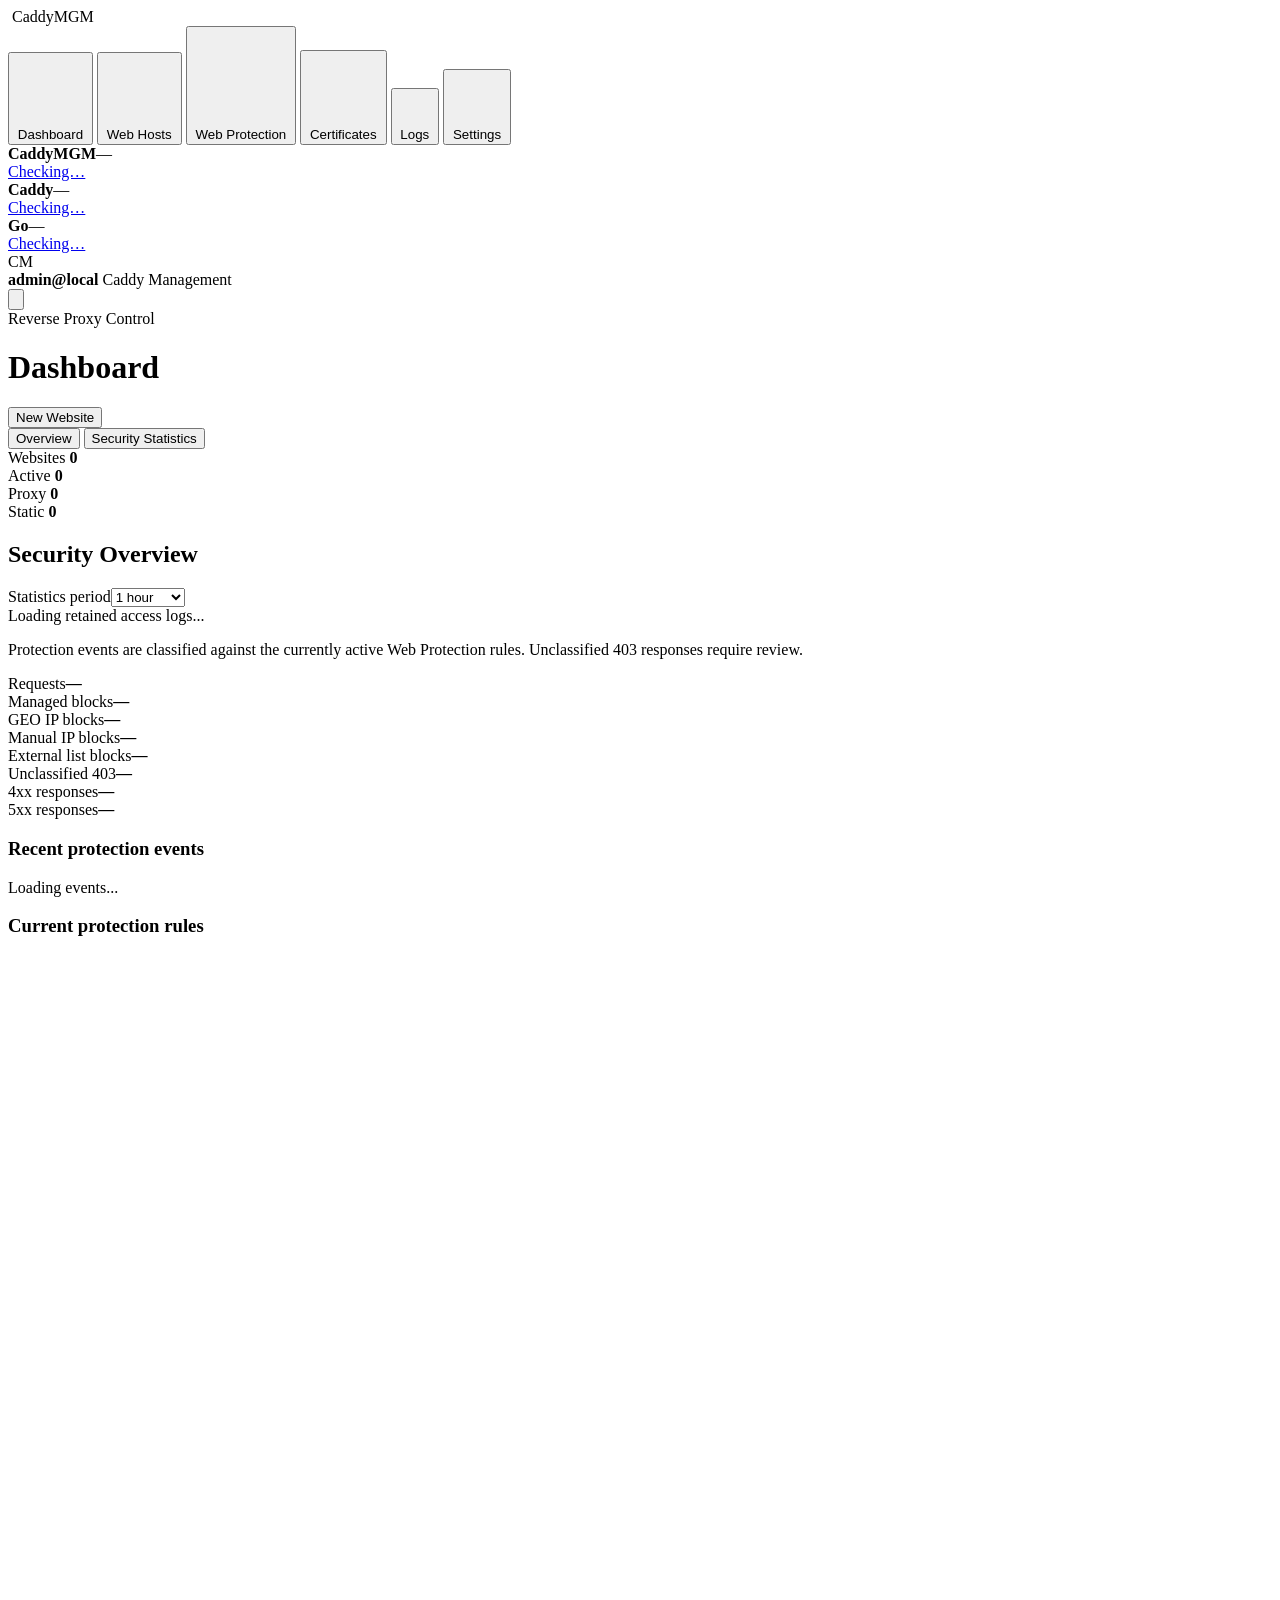
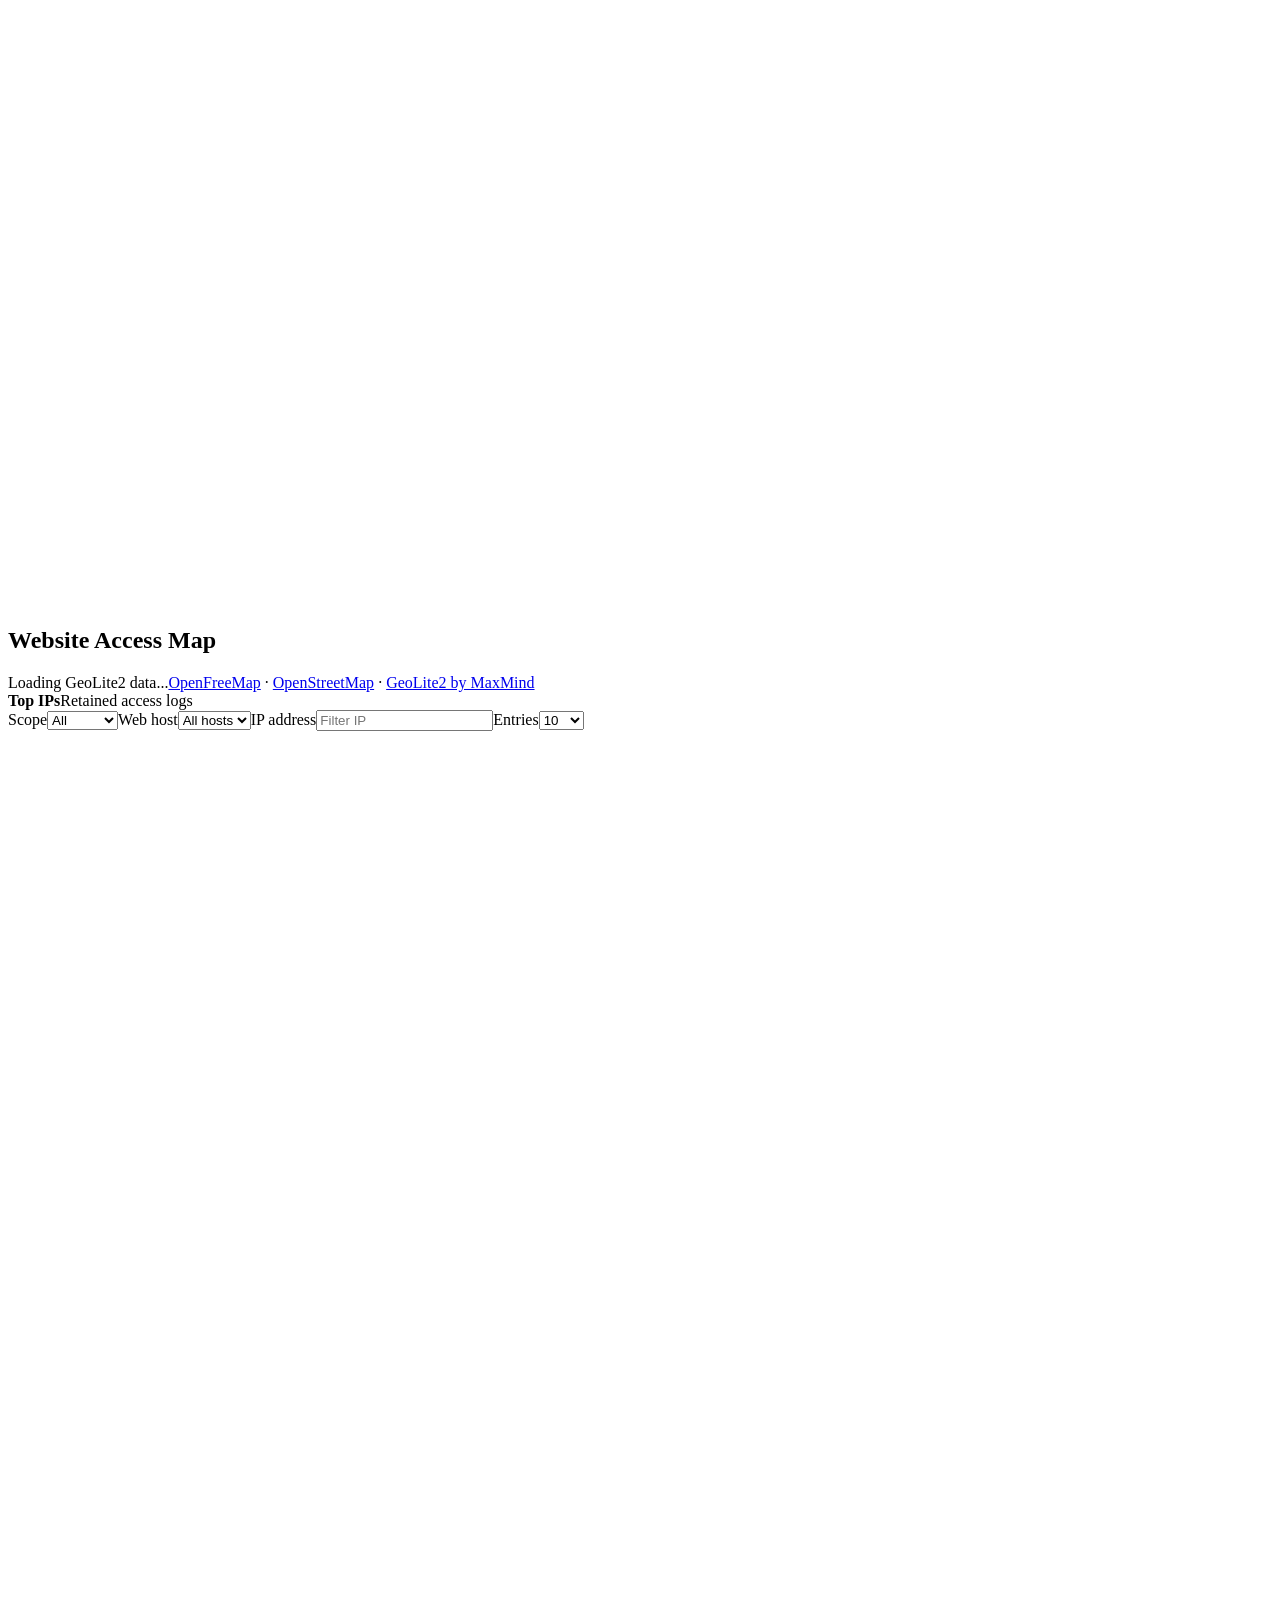
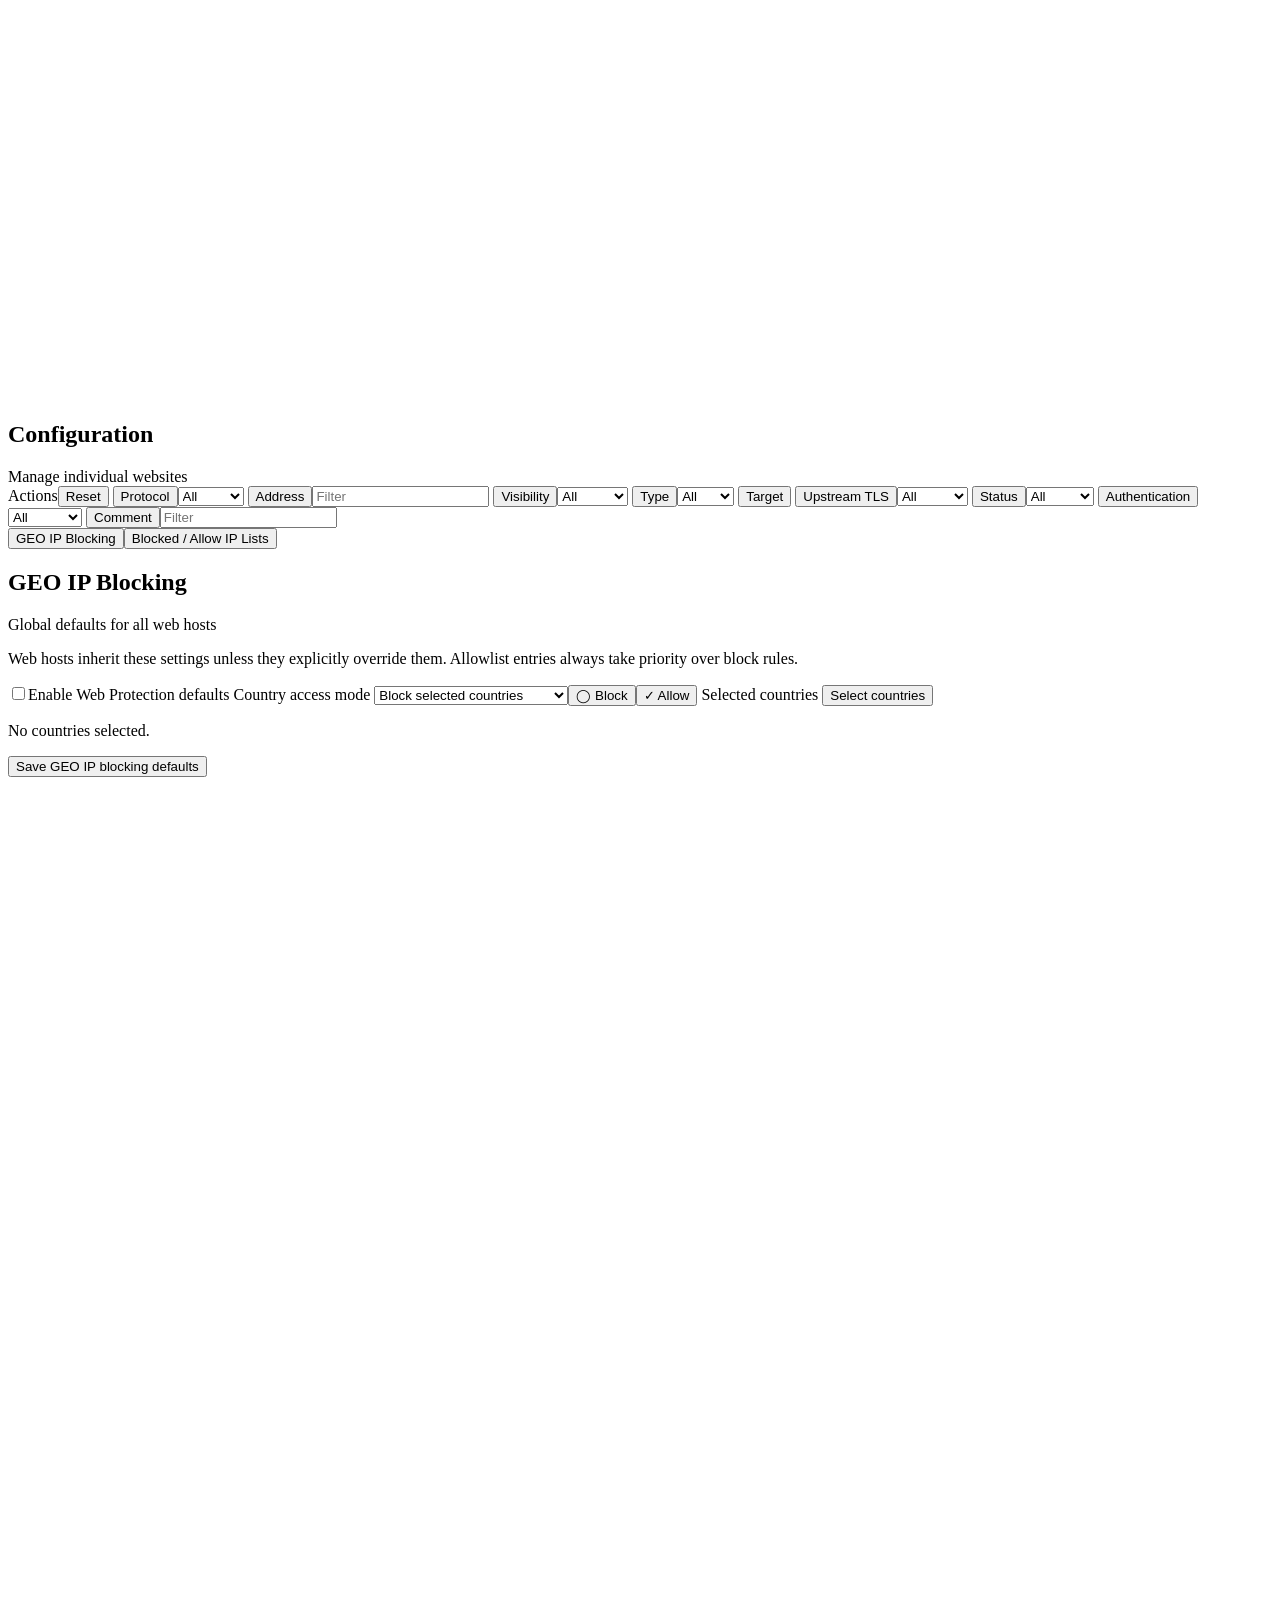
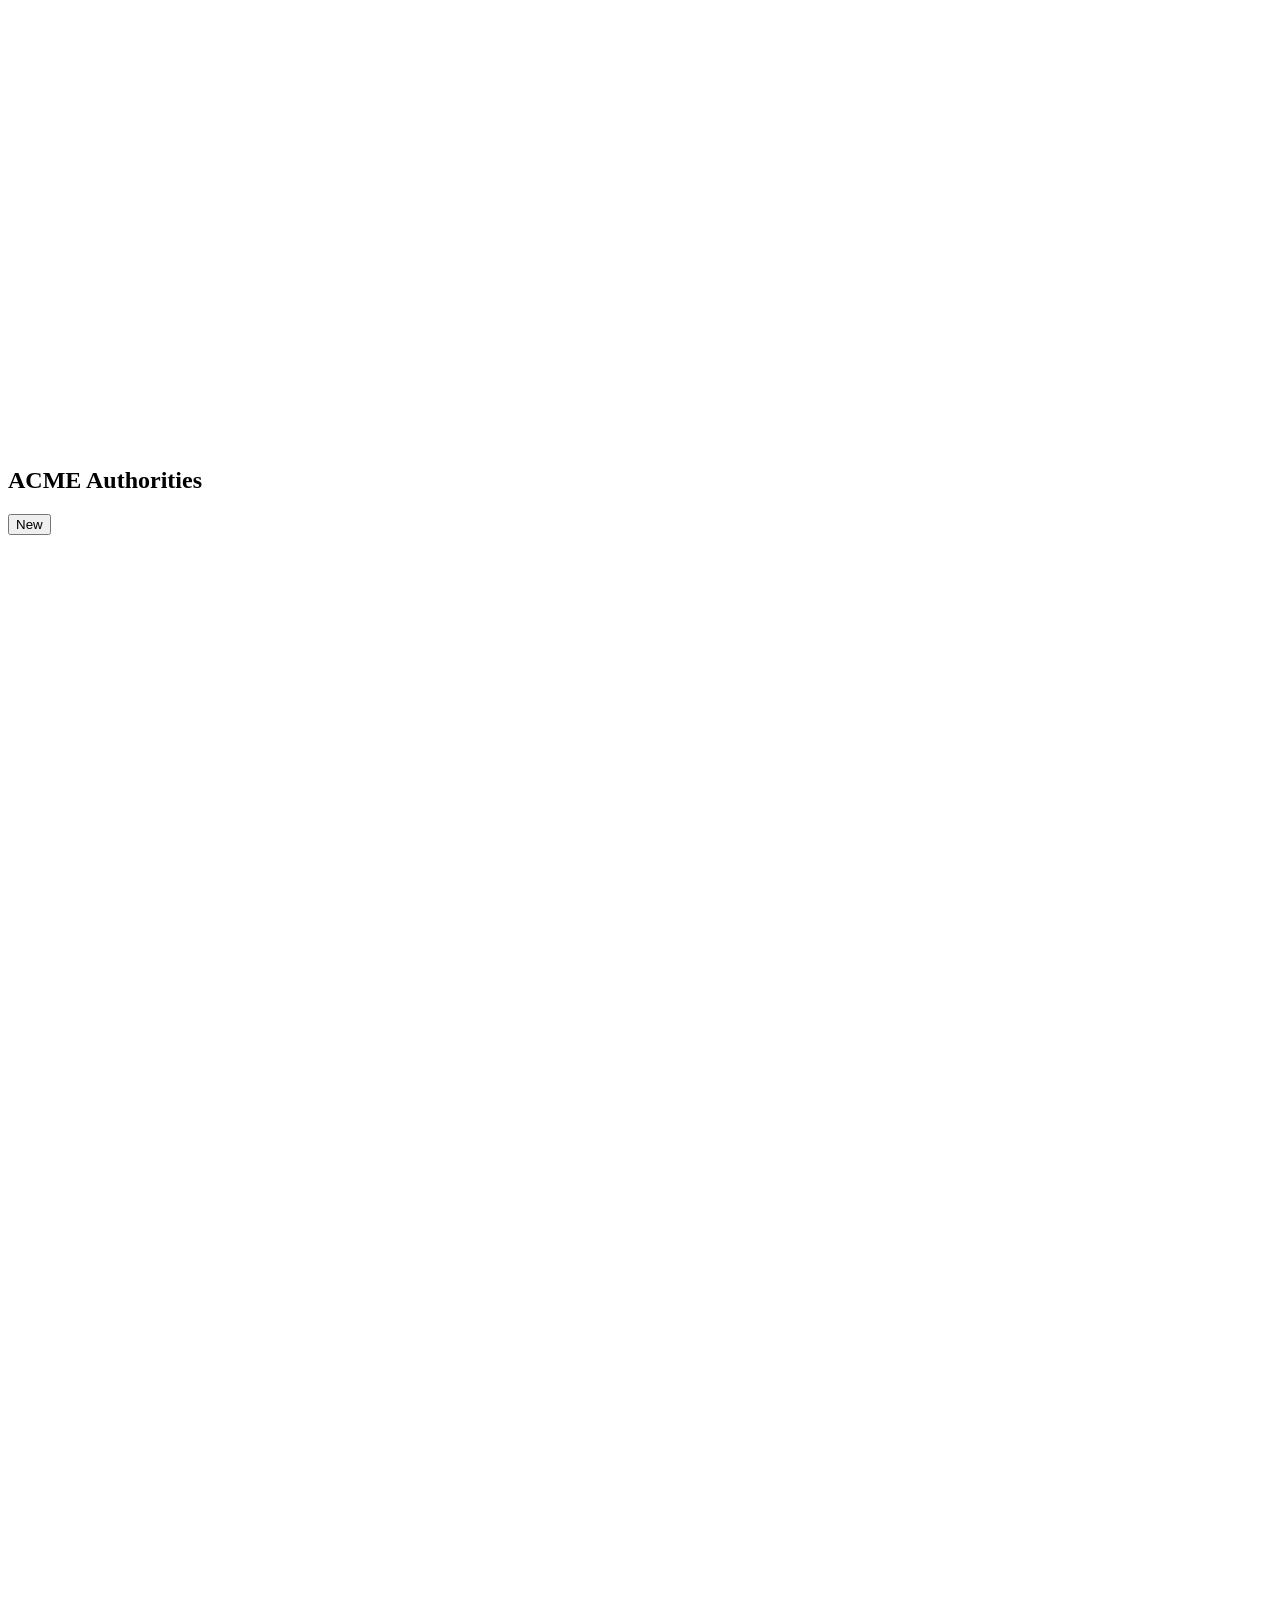
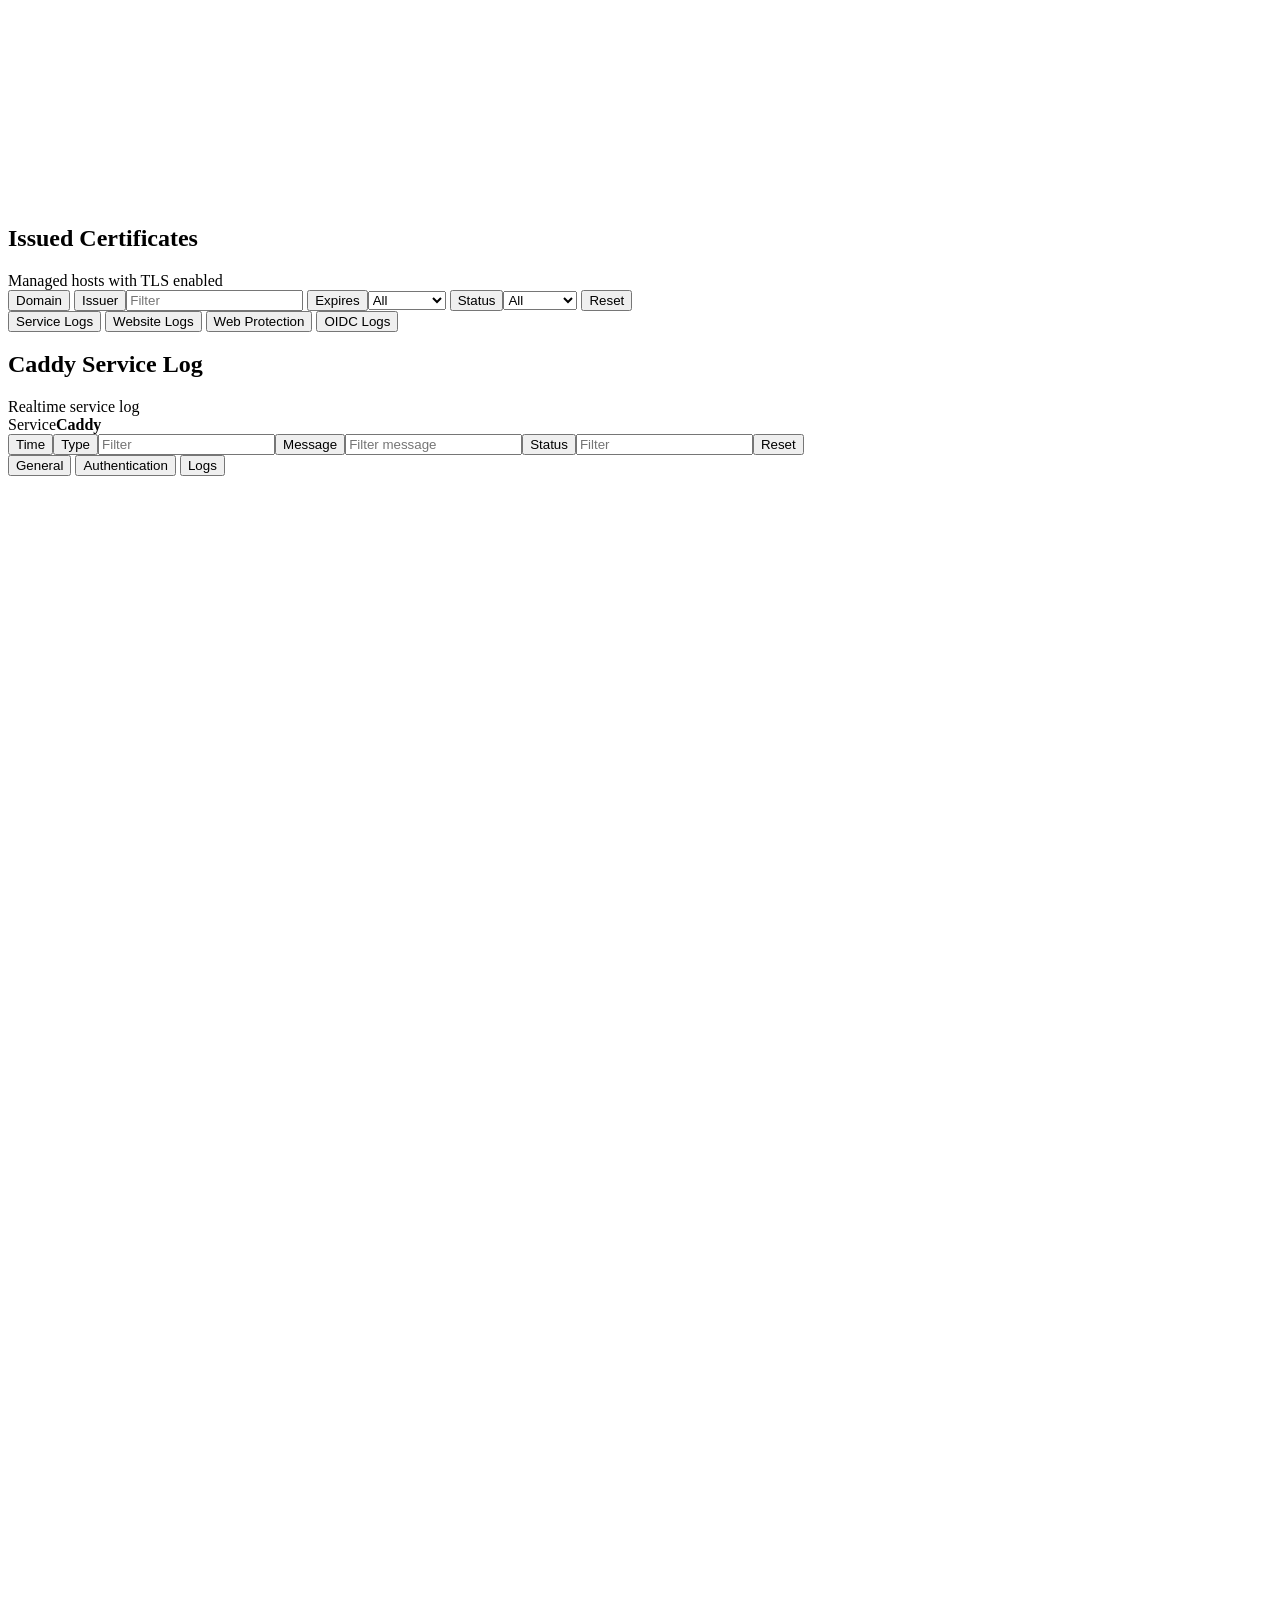
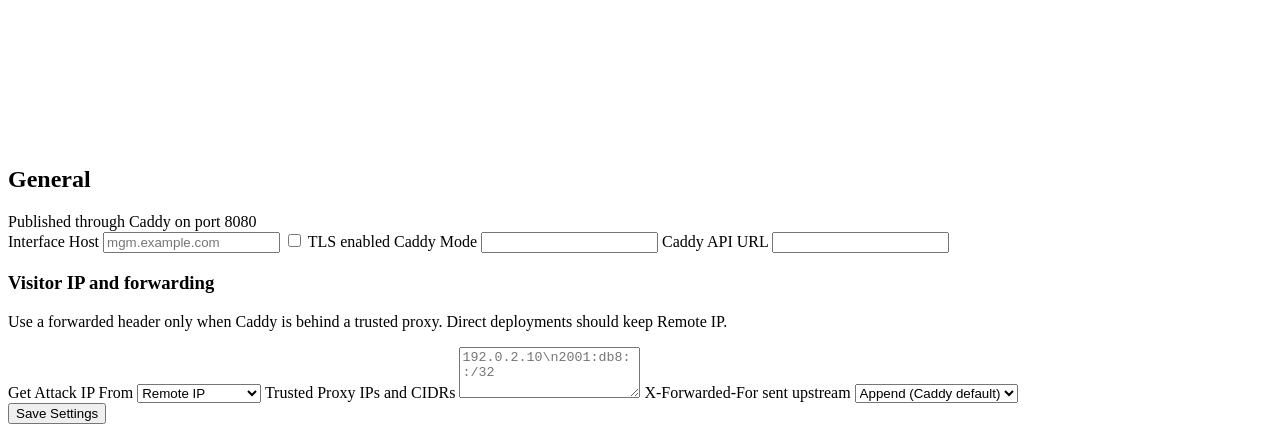
==== caddymgmdev/cmd/server/web/index.html @ 1ff49393 "Add web host address filter" ====
<!doctype html>
<html lang="en">
  <head>
    <meta charset="utf-8" />
    <meta name="viewport" content="width=device-width, initial-scale=1" />
    <title>CaddyMGM</title>
    <link rel="stylesheet" href="/styles.css" />
    <link rel="stylesheet" href="https://unpkg.com/maplibre-gl@5.14.0/dist/maplibre-gl.css" />
  </head>
  <body>
    <div class="app-shell">
      <aside class="sidebar">
        <div class="brand">
          <span class="brand-mark brand-logo">
            <img src="/CaddyMGM.png" alt="" />
          </span>
          <span>CaddyMGM</span>
        </div>

        <nav class="nav">
          <button class="nav-item active" type="button" data-view="dashboard">
            <span class="nav-icon" aria-hidden="true">
              <svg viewBox="0 0 24 24" fill="none">
                <path d="M4 13.5 12 5l8 8.5" />
                <path d="M6.5 11.5V20h11V11.5" />
                <path d="M10 20v-5h4v5" />
              </svg>
            </span>
            <span>Dashboard</span>
          </button>
          <button class="nav-item" type="button" data-view="proxy-hosts">
            <span class="nav-icon" aria-hidden="true">
              <svg viewBox="0 0 24 24" fill="none">
                <rect x="4" y="6" width="16" height="5" rx="2.5" />
                <rect x="4" y="13" width="16" height="5" rx="2.5" />
                <path d="M8 8.5h.01M8 15.5h.01" />
                <path d="M13 8.5h4M13 15.5h4" />
              </svg>
            </span>
            <span>Web Hosts</span>
          </button>
          <button class="nav-item" type="button" data-view="web-protection">
            <span class="nav-icon" aria-hidden="true">
              <svg viewBox="0 0 24 24" fill="none"><path d="M12 3 6 5.5v5.5c0 4 2.56 7.2 6 10 3.44-2.8 6-6 6-10V5.5L12 3Z" /><path d="m9.5 12 1.8 1.8 3.7-4" /></svg>
            </span>
            <span>Web Protection</span>
          </button>
          <button class="nav-item" type="button" data-view="certificates">
            <span class="nav-icon" aria-hidden="true">
              <svg viewBox="0 0 24 24" fill="none">
                <path d="M12 3 6 5.5v5.5c0 4 2.56 7.2 6 10 3.44-2.8 6-6 6-10V5.5L12 3Z" />
                <path d="m9.5 12 1.8 1.8 3.7-4" />
              </svg>
            </span>
            <span>Certificates</span>
          </button>
          <button class="nav-item" type="button" data-view="logs">
            <span class="nav-icon" aria-hidden="true">
              <svg viewBox="0 0 24 24" fill="none">
                <path d="M5 6.5h14" />
                <path d="M5 12h14" />
                <path d="M5 17.5h9" />
                <path d="m16 16 3 3 3-3" transform="translate(-1 -1)" />
              </svg>
            </span>
            <span>Logs</span>
          </button>
          <button class="nav-item" type="button" data-view="settings">
            <span class="nav-icon" aria-hidden="true">
              <svg viewBox="0 0 24 24" fill="none">
                <path d="M12 8.5a3.5 3.5 0 1 0 0 7 3.5 3.5 0 0 0 0-7Z" />
                <path d="M19 12a7 7 0 0 0-.08-1l2-1.54-2-3.46-2.4.83a7.77 7.77 0 0 0-1.74-1L14.5 3h-5l-.28 2.83a7.77 7.77 0 0 0-1.74 1l-2.4-.83-2 3.46 2 1.54a7 7 0 0 0 0 2l-2 1.54 2 3.46 2.4-.83a7.77 7.77 0 0 0 1.74 1L9.5 21h5l.28-2.83a7.77 7.77 0 0 0 1.74-1l2.4.83 2-3.46-2-1.54c.05-.33.08-.67.08-1Z" />
              </svg>
            </span>
            <span>Settings</span>
          </button>
        </nav>

        <section class="sidebar-versions" aria-label="Version information">
          <div class="sidebar-version-row">
            <div><strong>CaddyMGM</strong><span id="caddymgm-version">—</span></div>
            <a id="caddymgm-update" class="version-status" href="https://github.com/TheTaran/caddymgm/releases/latest" target="_blank" rel="noopener noreferrer">Checking…</a>
          </div>
          <div class="sidebar-version-row">
            <div><strong>Caddy</strong><span id="caddy-version">—</span></div>
            <a id="caddy-update" class="version-status" href="https://github.com/caddyserver/caddy/releases/latest" target="_blank" rel="noopener noreferrer">Checking…</a>
          </div>
          <div class="sidebar-version-row">
            <div><strong>Go</strong><span id="go-version">—</span></div>
            <a id="go-update" class="version-status" href="https://go.dev/dl/" target="_blank" rel="noopener noreferrer">Checking…</a>
          </div>
        </section>

        <div class="profile">
          <span id="profile-avatar" class="avatar">CM</span>
          <div>
            <strong id="profile-username">admin@local</strong>
            <span id="profile-provider">Caddy Management</span>
          </div>
          <button id="logout" class="icon-button" type="button" title="Sign out" aria-label="Sign out">
            <svg viewBox="0 0 24 24" fill="none" aria-hidden="true">
              <path d="M12 3v8" />
              <path d="M7.05 5.8A8 8 0 1 0 17 5.8" />
            </svg>
          </button>
        </div>
      </aside>

      <main class="content">
        <header class="topbar">
          <div class="page-title-block">
            <span class="eyebrow">Reverse Proxy Control</span>
            <div class="title-row">
              <span id="page-title-icon" class="title-icon" aria-hidden="true"></span>
              <h1 id="page-title">Dashboard</h1>
            </div>
          </div>
          <div class="actions">
            <button id="new-site" title="Create website">New Website</button>
          </div>
        </header>

        <section class="hero-line">
          <div class="section-title" hidden>
            <span id="section-title-icon" class="title-icon section-icon" aria-hidden="true"></span>
            <h2 id="section-title">Web Hosts Overview</h2>
          </div>
          <div id="dashboard-tabs" class="dashboard-tabs" role="tablist" aria-label="Dashboard sections">
            <button type="button" class="dashboard-tab active" data-dashboard-tab="overview" role="tab" aria-selected="true">Overview</button>
            <button type="button" class="dashboard-tab" data-dashboard-tab="statistics" role="tab" aria-selected="false">Security Statistics</button>
          </div>
        </section>

        <section id="metrics" class="metrics">
          <article class="metric">
            <span>Websites</span>
            <strong id="total-sites">0</strong>
          </article>
          <article class="metric">
            <span>Active</span>
            <strong id="active-sites">0</strong>
          </article>
          <article class="metric">
            <span>Proxy</span>
            <strong id="proxy-sites">0</strong>
          </article>
          <article class="metric">
            <span>Static</span>
            <strong id="static-sites">0</strong>
          </article>
        </section>

        <section id="view-dashboard" class="view active">
          <div data-dashboard-panel="overview">
          <section class="panel-card security-overview-card">
            <div class="panel-heading"><div class="security-overview-heading"><h2><span>Security Overview</span></h2><label class="security-period"><span class="sr-only">Statistics period</span><select id="security-overview-period"><option value="1h">1 hour</option><option value="6h">6 hours</option><option value="1d">24 hours</option><option value="7d">7 days</option><option value="30d">30 days</option></select></label></div><span id="security-overview-summary">Loading retained access logs...</span></div>
            <p class="field-hint">Protection events are classified against the currently active Web Protection rules. Unclassified 403 responses require review.</p>
            <div class="security-overview-grid">
              <article><span>Requests</span><strong id="security-requests">—</strong></article><article><span>Managed blocks</span><strong id="security-managed-blocks">—</strong></article><article><span>GEO IP blocks</span><strong id="security-geo-blocks">—</strong></article><article><span>Manual IP blocks</span><strong id="security-manual-blocks">—</strong></article><article><span>External list blocks</span><strong id="security-external-blocks">—</strong></article><article><span>Unclassified 403</span><strong id="security-unclassified">—</strong></article><article><span>4xx responses</span><strong id="security-4xx">—</strong></article><article><span>5xx responses</span><strong id="security-5xx">—</strong></article>
            </div>
            <div class="security-overview-details"><section><h3>Recent protection events</h3><div id="security-events" class="security-events"><p class="muted">Loading events...</p></div></section><section><h3>Current protection rules</h3><div id="security-rule-counts" class="security-rule-counts"></div></section></div>
          </section>
          <section class="panel-card geo-map-card">
            <div class="panel-heading">
              <h2><span class="panel-title-icon" aria-hidden="true"><svg viewBox="0 0 24 24" fill="none"><circle cx="12" cy="12" r="9" /><path d="M3 12h18M12 3a15 15 0 0 1 0 18M12 3a15 15 0 0 0 0 18" /></svg></span><span>Website Access Map</span></h2>
              <span class="geo-map-meta"><span id="geo-map-summary">Loading GeoLite2 data...</span><span class="geo-map-sources"><a href="https://openfreemap.org/" target="_blank" rel="noopener noreferrer">OpenFreeMap</a> · <a href="https://www.openstreetmap.org/copyright" target="_blank" rel="noopener noreferrer">OpenStreetMap</a> · <a href="https://www.maxmind.com" target="_blank" rel="noopener noreferrer">GeoLite2 by MaxMind</a></span></span>
            </div>
            <div class="geo-map-layout">
              <div class="geo-map"><div id="geo-map" class="geo-map-canvas" aria-label="Geographic map of website accesses"></div><section id="geo-map-details" class="geo-map-details" role="dialog" aria-label="Selected map location" aria-live="polite" hidden></section></div>
              <aside class="geo-map-sidebar" aria-label="Access details"><section class="geo-top-ips"><div class="geo-sidebar-heading"><strong>Top IPs</strong><span id="geo-top-ip-summary">Retained access logs</span></div><div class="geo-top-controls"><label><span>Scope</span><select id="geo-ip-scope"><option value="all">All</option><option value="internal">Internal</option><option value="external">External</option></select></label><label><span>Web host</span><select id="geo-ip-host"><option value="all">All hosts</option></select></label><label><span>IP address</span><input id="geo-ip-filter" type="search" placeholder="Filter IP" autocomplete="off" /></label><label><span>Entries</span><select id="geo-ip-limit"><option value="10">10</option><option value="25">25</option><option value="50">50</option><option value="100">100</option></select></label></div><div id="geo-top-ip-list" aria-live="polite"></div></section></aside>
            </div>
          </section>
          </div>
          <section data-dashboard-panel="statistics" hidden>
            <section class="panel-card security-statistics-card">
              <div class="panel-heading"><div><h2>Security Statistics</h2><span id="security-statistics-summary">Loading retained access logs...</span></div><div class="security-statistics-controls"><label><span>Web host</span><select id="security-statistics-host"><option value="">All hosts</option></select></label><label><span>Period</span><select id="security-statistics-period"><option value="1h">1 hour</option><option value="6h">6 hours</option><option value="1d">24 hours</option><option value="7d">7 days</option><option value="30d">30 days</option></select></label></div></div>
              <div class="security-statistics-grid"><article><span>Requests</span><strong id="statistics-requests">—</strong></article><article><span>Managed blocks</span><strong id="statistics-managed-blocks">—</strong></article><article><span>GEO IP blocks</span><strong id="statistics-geo-blocks">—</strong></article><article><span>Manual IP blocks</span><strong id="statistics-manual-blocks">—</strong></article><article><span>External list blocks</span><strong id="statistics-external-blocks">—</strong></article><article><span>4xx responses</span><strong id="statistics-4xx">—</strong></article><article><span>5xx responses</span><strong id="statistics-5xx">—</strong></article></div>
            </section>
            <div class="security-statistics-layout"><section class="panel-card security-trend-card"><div class="panel-heading"><h2>Request Trends</h2><span id="statistics-request-trend-meta">Retained access logs</span></div><div id="statistics-request-trend" class="security-trend" aria-label="Request trend chart"></div></section><section class="panel-card security-trend-card"><div class="panel-heading"><h2>Protection Block Trends</h2><span id="statistics-block-trend-meta">Managed blocks</span></div><div id="statistics-block-trend" class="security-trend" aria-label="Protection block trend chart"></div></section><section class="panel-card security-statistics-side"><div class="panel-heading"><h2>Top Blocked IPs</h2><span id="statistics-top-ip-summary"></span></div><div id="statistics-top-ips" class="statistics-top-ips"></div></section><section class="panel-card security-statistics-side"><div class="panel-heading"><h2>Recent Security Events</h2><span>Latest managed blocks</span></div><div id="statistics-events" class="statistics-events"></div></section></div>
          </section>

        </section>

        <section id="view-proxy-hosts" class="view">
          <div id="proxy-hosts-grid" class="dashboard-grid">
            <section class="sites panel-card">
              <div class="panel-heading">
                <h2>
                  <span class="panel-title-icon" aria-hidden="true">
                    <svg viewBox="0 0 24 24" fill="none">
                      <rect x="4" y="6" width="16" height="5" rx="2.5" />
                      <rect x="4" y="13" width="16" height="5" rx="2.5" />
                      <path d="M8 8.5h.01M8 15.5h.01" />
                      <path d="M13 8.5h4M13 15.5h4" />
                    </svg>
                  </span>
                  <span>Configuration</span>
                </h2>
                <span class="host-table-meta"><span id="host-filter-summary" aria-live="polite"></span><span>Manage individual websites</span></span>
              </div>
              <div class="site-table-scroll">
                <div class="web-host-table">
                <div class="table-head" data-sort-table="web-hosts">
                  <span class="actions-head"><span>Actions</span><button id="host-filter-reset" class="filter-reset-button" type="button" title="Reset all filters">Reset</button></span>
                  <span class="column-head-control" role="columnheader"><button class="sort-button" type="button" data-sort="protocol">Protocol</button><select id="host-filter-protocol" class="column-filter" aria-label="Filter by protocol"><option value="all">All</option><option value="https">HTTPS</option><option value="http">HTTP</option></select></span>
                  <span class="column-head-control" role="columnheader"><button class="sort-button" type="button" data-sort="address">Address</button><input id="host-filter-address" class="column-filter column-filter-text" type="search" placeholder="Filter" aria-label="Filter by address" /></span>
                  <span class="column-head-control" role="columnheader"><button class="sort-button" type="button" data-sort="visibility">Visibility</button><select id="host-filter-visibility" class="column-filter" aria-label="Filter by visibility"><option value="all">All</option><option value="internal">Internal</option><option value="external">External</option></select></span>
                  <span class="column-head-control" role="columnheader"><button class="sort-button" type="button" data-sort="mode">Type</button><select id="host-filter-mode" class="column-filter" aria-label="Filter by type"><option value="all">All</option><option value="proxy">Proxy</option><option value="static">Static</option></select></span>
                  <span role="columnheader"><button class="sort-button" type="button" data-sort="target">Target</button></span>
                  <span class="column-head-control" role="columnheader"><button class="sort-button" type="button" data-sort="upstreamTls">Upstream TLS</button><select id="host-filter-upstream-tls" class="column-filter" aria-label="Filter by upstream TLS"><option value="all">All</option><option value="verified">Verified</option><option value="skipped">Skipped</option><option value="not-applicable">N/A</option></select></span>
                  <span class="column-head-control" role="columnheader"><button class="sort-button" type="button" data-sort="status">Status</button><select id="host-filter-status" class="column-filter" aria-label="Filter by status"><option value="all">All</option><option value="active">Active</option><option value="inactive">Inactive</option></select></span>
                  <span class="column-head-control" role="columnheader"><button class="sort-button" type="button" data-sort="auth">Authentication</button><select id="host-filter-auth" class="column-filter" aria-label="Filter by authentication"><option value="all">All</option><option value="oidc">OIDC</option><option value="basic">Basic</option><option value="disabled">Disabled</option></select></span>
                  <span class="column-head-control" role="columnheader"><button class="sort-button" type="button" data-sort="comment">Comment</button><input id="host-filter-comment" class="column-filter column-filter-text" type="search" placeholder="Filter" aria-label="Filter by comment" /></span>
                </div>
                <div id="site-list" class="site-list"></div>
                </div>
              </div>
            </section>

            <aside class="panel-card editor-card" id="editor" hidden>
              <form id="site-form">
                <input type="hidden" id="site-id" />
                <div class="panel-title">
                  <div class="webhost-detail-header">
                    <span class="webhost-detail-icon" aria-hidden="true">↗</span>
                    <div>
                      <span class="eyebrow">Web Host Detail</span>
                      <h2 id="form-title">Website</h2>
                      <span id="editor-host-address" class="webhost-detail-address">New web host</span>
                    </div>
                  </div>
                  <div class="webhost-detail-badges" aria-label="Effective website state">
                    <span id="editor-host-protocol" class="badge off">HTTP</span>
                    <span id="editor-host-mode" class="badge off">Not configured</span>
                    <span id="editor-host-status" class="badge secure">Active</span>
                  </div>
                </div>

                <div class="site-editor-tabs" role="tablist" aria-label="Website configuration sections">
                  <button type="button" class="site-editor-tab active" id="site-editor-tab-general" role="tab" aria-selected="true" aria-controls="site-editor-panel-general" tabindex="0" data-site-editor-tab="general">Basic</button>
                  <button type="button" class="site-editor-tab" id="site-editor-tab-forwarding" role="tab" aria-selected="false" aria-controls="site-editor-panel-forwarding" tabindex="-1" data-site-editor-tab="forwarding">Forwarding Rules</button>
                  <button type="button" class="site-editor-tab" id="site-editor-tab-security" role="tab" aria-selected="false" aria-controls="site-editor-panel-security" tabindex="-1" data-site-editor-tab="security">Advanced</button>
                  <button type="button" class="site-editor-tab" id="site-editor-tab-authentication" role="tab" aria-selected="false" aria-controls="site-editor-panel-authentication" tabindex="-1" data-site-editor-tab="authentication">Authentication</button>
                </div>

                <section id="site-editor-panel-general" class="site-editor-panel" role="tabpanel" aria-labelledby="site-editor-tab-general" data-site-editor-panel="general">
                  <div class="status-check-row">
                    <label class="status-check">
                      <input id="enabled" type="checkbox" checked />
                      <span class="status-check-title">Active</span>
                      <span class="status-check-state" data-disabled="Disabled" data-enabled="Enabled" aria-hidden="true"></span>
                    </label>
                    <label class="status-check">
                    <input id="logs-enabled" type="checkbox" checked />
                    <span class="status-check-title">Logs enabled</span>
                    <span class="status-check-state" data-disabled="Disabled" data-enabled="Enabled" aria-hidden="true"></span>
                    </label>
                  </div>
                  <label>
                    Address
                    <input id="address" required placeholder="example.com" autocomplete="off" />
                  </label>
                  <label>
                    Comment
                    <input id="comment" placeholder="Internal Jellyfin proxy" autocomplete="off" />
                  </label>
                  <fieldset>
                    <legend>Type</legend>
                    <label class="radio">
                      <input type="radio" name="mode" value="proxy" />
                      Reverse Proxy
                    </label>
                    <label class="radio">
                      <input type="radio" name="mode" value="static" />
                      Static Files
                    </label>
                  </fieldset>
                  <label id="upstream-row" hidden>
                    Upstream
                    <input id="upstream" placeholder="http://app:3000" autocomplete="off" />
                  </label>
                  <label id="root-row" hidden>
                    Root
                    <input id="root" placeholder="/srv/www/example" autocomplete="off" />
                  </label>
                </section>

                <section id="site-editor-panel-forwarding" class="site-editor-panel" role="tabpanel" aria-labelledby="site-editor-tab-forwarding" data-site-editor-panel="forwarding" hidden>
                  <label id="skip-tls-verify-row" class="status-check" hidden>
                    <input id="skip-tls-verify" type="checkbox" />
                    <span class="status-check-title">Skip upstream TLS verification</span>
                    <span class="status-check-state" data-disabled="Disabled" data-enabled="Enabled" aria-hidden="true"></span>
                    </label>
                  <section id="proxy-behavior-overview" class="proxy-behavior-overview" hidden>
                    <div class="proxy-overview-heading">
                      <div>
                        <h3>Reverse proxy behavior</h3>
                        <p>Effective request forwarding and redirect rules for this website.</p>
                      </div>
                      <span class="badge secure">Managed</span>
                    </div>
                    <div class="proxy-overview-row">
                      <div><strong>Public Host header</strong><span>Host sent to the upstream application</span></div>
                      <code id="proxy-overview-host">—</code>
                    </div>
                    <div class="proxy-overview-row">
                      <div><strong>Forwarded headers</strong><span>X-Forwarded-Host and X-Forwarded-Proto, automatically managed by Caddy</span></div>
                      <code id="proxy-overview-forwarded">—</code>
                    </div>
                    <div class="proxy-overview-row">
                      <div><strong>Request forwarding</strong><span>Public website requests forwarded to the configured upstream</span></div>
                      <code id="proxy-overview-request-route">—</code>
                    </div>
                    <div class="proxy-overview-row proxy-overview-redirects">
                      <div><strong>Redirect response rewrites</strong><span>Internal redirect destinations rewritten back to the public website</span></div>
                      <div id="proxy-overview-redirect-list" class="proxy-overview-rule-list"><span class="muted">No mapping available</span></div>
                    </div>
                  </section>
                  <label id="rewrite-redirects-row" class="status-check" hidden>
                    <input id="rewrite-redirects" type="checkbox" checked />
                    <span class="status-check-title">Rewrite internal redirects</span>
                    <span class="status-check-state" data-disabled="Disabled" data-enabled="Enabled" aria-hidden="true"></span>
                    </label>
                  <p id="rewrite-redirects-hint" class="field-hint">Rewrites redirects pointing to the configured upstream or the additional internal origins. Other redirects remain unchanged.</p>
                  <label id="redirect-origins-row" hidden>
                    Additional advertised origins (optional)
                    <textarea id="redirect-origins" rows="3" placeholder="https://internal.example.local:443"></textarea>
                  </label>
                  <p id="redirect-origins-hint" class="field-hint" hidden>One internal HTTP or HTTPS origin per line. Paths and external destinations are not accepted.</p>
                  <div class="tls-version-grid" id="upstream-timeouts-row">
                    <label>
                      Upstream connection timeout
                      <input id="upstream-dial-timeout" placeholder="5s" autocomplete="off" />
                    </label>
                    <label>
                      Upstream read timeout
                      <input id="upstream-read-timeout" placeholder="30s" autocomplete="off" />
                    </label>
                  </div>
                  <p class="field-hint">Optional positive durations. The read timeout limits the wait for response headers from the upstream; leave both fields empty for Caddy defaults.</p>
                </section>

                <section id="site-editor-panel-security" class="site-editor-panel" role="tabpanel" aria-labelledby="site-editor-tab-security" data-site-editor-panel="security" hidden>
                  <label class="status-check">
                    <input id="tls-enabled" type="checkbox" />
                    <span class="status-check-title">TLS enabled</span>
                    <span class="status-check-state" data-disabled="Disabled" data-enabled="Enabled" aria-hidden="true"></span>
                    </label>
                  <label id="acme-issuer-row" hidden>
                    ACME Authority
                    <select id="acme-issuer"></select>
                  </label>
                  <div class="tls-version-grid">
                    <label>
                      Minimum TLS version
                      <select id="tls-min-version">
                        <option value="">Caddy default</option>
                        <option value="tls1.2">TLS 1.2</option>
                        <option value="tls1.3">TLS 1.3</option>
                      </select>
                    </label>
                    <label>
                      Maximum TLS version
                      <select id="tls-max-version">
                        <option value="">Caddy default</option>
                        <option value="tls1.2">TLS 1.2</option>
                        <option value="tls1.3">TLS 1.3</option>
                      </select>
                    </label>
                  </div>
                  <p id="tls-controls-hint" class="field-hint">Caddy securely manages TLS cipher suites automatically.</p>
                  <label id="hsts-enabled-row" class="status-check">
                    <input id="hsts-enabled" type="checkbox" />
                    <span class="status-check-title">HTTP Strict Transport Security (HSTS)</span>
                    <span class="status-check-state" data-disabled="Disabled" data-enabled="Enabled" aria-hidden="true"></span>
                    </label>
                  <p id="hsts-enabled-hint" class="field-hint">Available with TLS. Instructs browsers to use HTTPS for this host for one year.</p>
                  <label>
                    Security header profile
                    <select id="security-header-profile">
                      <option value="">Off</option>
                      <option value="standard">Standard (Recommended)</option>
                      <option value="strict">Strict</option>
                    </select>
                  </label>
                  <p id="security-header-profile-hint" class="field-hint">No managed security headers. Existing upstream headers remain unchanged.</p>
                  <label>
                    Compression
                    <select id="compression-profile">
                      <option value="">Off</option>
                      <option value="gzip">Gzip</option>
                      <option value="zstd-gzip">Zstandard + Gzip (Recommended)</option>
                    </select>
                  </label>
                  <p class="field-hint">Compresses suitable text responses at the proxy. Zstandard is preferred when supported and Gzip remains available as a compatible fallback.</p>
                  <fieldset class="protection-override-card">
                    <legend>HTTP access rules</legend>
                    <label>Maximum request body<input id="max-request-body" placeholder="10MB" autocomplete="off" /></label>
                    <label>Allowed HTTP methods<textarea id="allowed-methods" rows="2" placeholder="GET, POST, PUT"></textarea></label>
                    <label>Blocked paths<textarea id="blocked-paths" rows="3" placeholder="/admin/*&#10;/.env"></textarea></label>
                    <p class="field-hint">Leave a field empty to keep Caddy defaults. Blocked requests receive 405 for methods and 403 for paths.</p>
                  </fieldset>
                  <fieldset class="protection-override-card">
                    <legend>Managed header operations</legend>
                    <label>Request headers sent upstream<textarea id="request-headers" rows="3" placeholder="X-App-Name: CaddyMGM&#10;-X-Legacy-Header"></textarea></label>
                    <label>Response headers sent to visitors<textarea id="response-headers" rows="3" placeholder="Permissions-Policy: geolocation=()&#10;-Server"></textarea></label>
                    <p class="field-hint">One rule per line. Use <code>Name: value</code> to set a header or <code>-Name</code> to remove it.</p>
                  </fieldset>
                  <fieldset class="protection-override-card">
                    <legend>Web Protection</legend>
                    <label class="status-check"><input id="protection-override" type="checkbox" /><span class="status-check-title">Override global Web Protection defaults</span><span class="status-check-state" data-disabled="Inherited" data-enabled="Custom" aria-hidden="true"></span></label>
                    <div id="protection-override-fields" hidden>
                      <label class="status-check"><input id="site-protection-enabled" type="checkbox" /><span class="status-check-title">Enable protection for this host</span><span class="status-check-state" data-disabled="Disabled" data-enabled="Enabled" aria-hidden="true"></span></label>
                      <label>Country access mode <select id="site-protection-country-mode" class="sr-only"><option value="block">Block selected countries</option><option value="allow">Allow selected countries only</option></select><span class="geo-mode-toggle" role="group" aria-label="Country access mode"><button id="site-protection-mode-block" type="button" class="secondary" aria-pressed="true">◯ Block</button><button id="site-protection-mode-allow" type="button" class="secondary" aria-pressed="false">✓ Allow</button></span></label>
                      <label>Selected countries <button id="site-protection-countries-button" type="button" class="secondary">Select countries</button></label>
                      <div id="site-protection-countries-summary" class="selected-country-list" aria-live="polite"><p class="field-hint">No countries selected.</p></div>
                      <label>Blocked IP addresses and CIDR ranges<textarea id="site-protection-blocked-ips" rows="3"></textarea></label>
                      <label>Allowed IP addresses and CIDR ranges<textarea id="site-protection-allowed-ips" rows="3"></textarea></label>
                    </div>
                  </fieldset>
                  <label>
                    Additional settings
                    <textarea id="extra" rows="7" placeholder="request_body {&#10;  max_size 10MB&#10;}"></textarea>
                  </label>
                </section>

                <section id="site-editor-panel-authentication" class="site-editor-panel" role="tabpanel" aria-labelledby="site-editor-tab-authentication" data-site-editor-panel="authentication" hidden>
                  <label class="status-check">
                    <input id="site-auth-enabled" type="checkbox" />
                    <span class="status-check-title">Require OIDC authentication</span>
                    <span class="status-check-state" data-disabled="Disabled" data-enabled="Enabled" aria-hidden="true"></span>
                    </label>
                  <label class="status-check">
                    <input id="basic-auth-enabled" type="checkbox" />
                    <span class="status-check-title">Require Basic Authentication</span>
                    <span class="status-check-state" data-disabled="Disabled" data-enabled="Enabled" aria-hidden="true"></span>
                    </label>
                  <label id="basic-auth-username-row" hidden>
                    Username
                    <input id="basic-auth-username" autocomplete="username" maxlength="64" placeholder="website-user" />
                  </label>
                  <label id="basic-auth-password-row" hidden>
                    Password
                    <input id="basic-auth-password" type="password" autocomplete="new-password" minlength="8" maxlength="72" placeholder="At least 8 characters" />
                  </label>
                  <p id="basic-auth-hint" class="field-hint" hidden>Passwords are stored only as bcrypt hashes. Leave the password empty while editing to keep the current password.</p>
                </section>

                <div class="form-actions">
                  <button type="submit">Save</button>
                  <button type="button" id="cancel" class="secondary">Close</button>
                  <button type="button" id="delete" class="danger" hidden>Delete</button>
                </div>
              </form>
            </aside>
          </div>

        </section>

        <section id="view-web-protection" class="view">
          <div class="site-editor-tabs" role="tablist" aria-label="Web Protection sections"><button type="button" class="site-editor-tab active" data-protection-tab="geo">GEO IP Blocking</button><button type="button" class="site-editor-tab" data-protection-tab="lists">Blocked / Allow IP Lists</button></div>
          <section id="web-protection-defaults" class="panel-card editor-card">
            <form id="web-protection-form">
              <div class="panel-heading"><h2>GEO IP Blocking</h2><span>Global defaults for all web hosts</span></div>
              <p class="field-hint">Web hosts inherit these settings unless they explicitly override them. Allowlist entries always take priority over block rules.</p>
              <label class="status-check"><input id="web-protection-enabled" type="checkbox" /><span class="status-check-title">Enable Web Protection defaults</span><span class="status-check-state" data-disabled="Disabled" data-enabled="Enabled" aria-hidden="true"></span></label>
              <label>Country access mode <select id="web-protection-country-mode" class="sr-only"><option value="block">Block selected countries</option><option value="allow">Allow selected countries only</option></select><span class="geo-mode-toggle" role="group" aria-label="Country access mode"><button id="web-protection-mode-block" type="button" class="secondary" aria-pressed="true">◯ Block</button><button id="web-protection-mode-allow" type="button" class="secondary" aria-pressed="false">✓ Allow</button></span></label>
              <label>Selected countries <button id="web-protection-countries-button" type="button" class="secondary">Select countries</button></label>
              <div id="web-protection-countries-summary" class="selected-country-list" aria-live="polite"><p class="field-hint">No countries selected.</p></div>
              <div class="form-actions"><button type="submit">Save GEO IP blocking defaults</button></div>
            </form>
          </section>
          <section id="ip-lists-panel" class="panel-card editor-card" hidden>
            <div class="panel-heading"><div><h2>Blocked / Allow IP Lists</h2><span id="external-blocklist-total">0 blocked IPs across all external lists</span></div></div>
            <div class="ip-list-groups">
              <section class="ip-list-group"><div class="ip-list-group-heading"><h3>Manual Allow-/Blockedlists</h3><button id="manual-ip-list-add" type="button" class="secondary">Add manual IP list</button></div><div class="manual-list-table-head" aria-hidden="true"><span>Name</span><span>Type</span><span>Reference</span><span>Entries</span><span>Actions</span></div><div id="manual-ip-list-list" class="manual-ip-list-list"></div><p id="manual-ip-list-empty" class="muted">No manual IP lists configured.</p></section>
            <form id="external-blocklists-form" class="ip-list-group"><div class="ip-list-group-heading"><h3>External Blocklists</h3><button id="external-blocklist-add" type="button" class="secondary">Add external blocklist</button></div>
              <div class="blocklist-table-head" aria-hidden="true"><span>Name</span><span>URL</span><span>Entries</span><span>Last updated</span><span>Actions</span></div>
              <div id="external-blocklist-list" class="blocklist-list"></div>
              <p id="external-blocklist-empty" class="muted">No external blocklists configured.</p>
              <div class="form-actions"><button type="submit">Save and refresh blocklists</button></div>
            </form></div>
          </section>

        </section>

        <dialog id="manual-ip-list-dialog"><form method="dialog" class="dialog-head"><h2 id="manual-ip-list-dialog-title">Manual IP list</h2><button type="button" id="manual-ip-list-close" class="secondary">Close</button></form><form id="manual-ip-list-form" class="acme-status"><input id="manual-ip-list-index" type="hidden" /><label>Name <input id="manual-ip-list-name" maxlength="80" required placeholder="manual-deny-rules" /></label><label>List type <select id="manual-ip-list-mode"><option value="block">Blocked IP addresses, CIDR ranges, and DNS names</option><option value="allow">Allowed IP addresses, CIDR ranges, and DNS names</option></select></label><label>Reference <input id="manual-ip-list-reference" maxlength="240" placeholder="Optional source or change reference" /></label><label>Content <textarea id="manual-ip-list-entries" rows="10" required placeholder="203.0.113.10&#10;198.51.100.0/24&#10;vpn.example.net"></textarea></label><p class="field-hint">DNS names resolve A and AAAA records every 12 hours. The last successful addresses remain active if DNS is unavailable. Deny lists reject private and reserved DNS results.</p><div class="form-actions"><button type="button" id="manual-ip-list-cancel" class="secondary">Cancel</button><button type="submit">Save list</button></div></form></dialog>

        <dialog id="assign-ip-dialog"><form method="dialog" class="dialog-head"><h2>Add IP to manual list</h2><button type="button" id="assign-ip-close" class="secondary">Close</button></form><form id="assign-ip-form" class="acme-status"><p class="field-hint">Add <code id="assign-ip-address">IP address</code> to an existing global manual allow or block list.</p><input id="assign-ip-value" type="hidden" /><label>Manual IP list <select id="assign-ip-list" required></select></label><div class="form-actions"><button type="button" id="assign-ip-cancel" class="secondary">Cancel</button><button type="submit">Add IP</button></div></form></dialog>

        <dialog id="country-picker-dialog"><form method="dialog" class="dialog-head"><h2>Select countries</h2><button type="submit" class="secondary">Close</button></form><div class="acme-status"><p id="country-picker-mode-hint" class="field-hint"></p><input id="country-picker-search" type="search" placeholder="Search countries" /><div id="country-picker-list" class="country-picker-list"></div><div class="form-actions"><button id="country-picker-apply" type="button">Apply selection</button></div></div></dialog>

        <section id="view-certificates" class="view">
          <div class="certificates-grid">
            <section class="panel-card editor-card certificates-card">
              <div class="panel-heading">
                <h2>
                  <span class="panel-title-icon" aria-hidden="true">
                    <svg viewBox="0 0 24 24" fill="none">
                      <path d="M12 3 6 5.5v5.5c0 4 2.56 7.2 6 10 3.44-2.8 6-6 6-10V5.5L12 3Z" />
                      <path d="M12 8v8" />
                      <path d="M8 12h8" />
                    </svg>
                  </span>
                  <span>ACME Authorities</span>
                </h2>
                <button type="button" id="issuer-new" class="secondary">New</button>
              </div>
              <div id="issuer-list" class="issuer-list"></div>
              <form id="certificate-form" class="issuer-form" hidden>
                <input type="hidden" id="issuer-id" />
                <label>
                  Name
                  <input id="issuer-name" placeholder="Let's Encrypt Staging" autocomplete="off" />
                </label>
                <label>
                  ACME Directory URL
                  <input id="issuer-directory" placeholder="https://acme-staging-v02.api.letsencrypt.org/directory" autocomplete="off" />
                </label>
                <label>
                  Email
                  <input id="issuer-email" type="email" placeholder="admin@example.com" autocomplete="off" />
                </label>
                <label>
                  Root CA file
                  <input id="issuer-root-ca" placeholder="/ca-certificates/internal-root-ca.cer" autocomplete="off" />
                </label>
                <div class="file-upload">
                  <input id="issuer-root-ca-upload" type="file" accept=".crt,.cer,.pem,application/x-x509-ca-cert,application/pem-certificate" />
                  <button type="button" id="issuer-root-ca-upload-button" class="secondary">Upload</button>
                </div>
                <div class="form-actions">
                  <button type="submit">Save Authority</button>
                  <button type="button" id="issuer-reset" class="secondary">Close</button>
                  <button type="button" id="issuer-delete" class="danger" hidden>Delete</button>
                </div>
              </form>
            </section>

            <section class="panel-card certificates-card">
              <div class="panel-heading">
                <h2>
                  <span class="panel-title-icon" aria-hidden="true">
                    <svg viewBox="0 0 24 24" fill="none">
                      <path d="M12 3 6 5.5v5.5c0 4 2.56 7.2 6 10 3.44-2.8 6-6 6-10V5.5L12 3Z" />
                      <path d="m9.5 12 1.8 1.8 3.7-4" />
                    </svg>
                  </span>
                  <span>Issued Certificates</span>
                </h2>
                <span>Managed hosts with TLS enabled</span>
              </div>
              <div class="certificate-head table-head-filtered" data-sort-table="certificates">
                <span role="columnheader"><button class="sort-button" type="button" data-sort="domain">Domain</button></span>
                <span class="column-head-control" role="columnheader"><button class="sort-button" type="button" data-sort="issuer">Issuer</button><input class="column-filter column-filter-text table-filter" data-filter-table="certificates" data-filter-key="issuer" type="search" placeholder="Filter" aria-label="Filter certificates by issuer" /></span>
                <span class="column-head-control" role="columnheader"><button class="sort-button" type="button" data-sort="expires">Expires</button><select class="column-filter table-filter" data-filter-table="certificates" data-filter-key="expires" aria-label="Filter certificates by expiry availability"><option value="all">All</option><option value="known">Known</option><option value="unknown">Unknown</option></select></span>
                <span class="column-head-control" role="columnheader"><button class="sort-button" type="button" data-sort="status">Status</button><select class="column-filter table-filter" data-filter-table="certificates" data-filter-key="status" aria-label="Filter certificates by status"><option value="all">All</option><option value="active">Active</option><option value="disabled">Disabled</option></select></span>
                <span><button class="filter-reset-button" type="button" data-reset-filters="certificates">Reset</button></span>
              </div>
              <div id="certificate-list" class="certificate-list"></div>
            </section>
          </div>
        </section>

        <section id="view-logs" class="view">
          <div class="logs-tabs settings-tabs" role="tablist" aria-label="Log sections" aria-orientation="horizontal">
            <button type="button" class="logs-tab settings-tab active" role="tab" id="logs-tab-service" aria-controls="logs-panel-service" aria-selected="true" data-logs-tab="service">Service Logs</button>
            <button type="button" class="logs-tab settings-tab" role="tab" id="logs-tab-websites" aria-controls="logs-panel-websites" aria-selected="false" tabindex="-1" data-logs-tab="websites">Website Logs</button>
            <button type="button" class="logs-tab settings-tab" role="tab" id="logs-tab-web-protection" aria-controls="logs-panel-web-protection" aria-selected="false" tabindex="-1" data-logs-tab="web-protection">Web Protection</button>
            <button type="button" class="logs-tab settings-tab" role="tab" id="logs-tab-oidc" aria-controls="logs-panel-oidc" aria-selected="false" tabindex="-1" data-logs-tab="oidc">OIDC Logs</button>
          </div>
          <div class="logs-tab-content settings-tab-content">
            <section id="logs-panel-service" class="panel-card logs-panel" role="tabpanel" aria-labelledby="logs-tab-service" data-logs-panel="service">
              <div class="panel-heading"><h2><span>Caddy Service Log</span></h2><span>Realtime service log</span></div>
              <div class="log-stream-label"><span>Service</span><strong>Caddy</strong></div>
              <div class="log-head service-log-head table-head-filtered" data-sort-table="service-logs">
                <span role="columnheader"><button class="sort-button" type="button" data-sort="time">Time</button></span><span class="column-head-control" role="columnheader"><button class="sort-button" type="button" data-sort="type">Type</button><input class="column-filter column-filter-text table-filter" data-filter-table="service-logs" data-filter-key="type" type="search" placeholder="Filter" aria-label="Filter service logs by type" /></span><span class="column-head-control" role="columnheader"><button class="sort-button" type="button" data-sort="message">Message</button><input class="column-filter log-text-filter table-filter" data-filter-table="service-logs" data-filter-key="message" type="search" placeholder="Filter message" aria-label="Filter service logs by message" /></span><span class="column-head-control" role="columnheader"><button class="sort-button" type="button" data-sort="status">Status</button><input class="column-filter column-filter-text table-filter" data-filter-table="service-logs" data-filter-key="status" type="search" placeholder="Filter" aria-label="Filter service logs by status" /><button class="filter-reset-button" type="button" data-reset-filters="service-logs">Reset</button></span>
              </div>
              <div id="service-log-list" class="log-list"></div><div class="log-actions"><button id="service-log-toggle" type="button" class="secondary" hidden>Show more</button></div>
            </section>
            <section id="logs-panel-websites" class="panel-card logs-panel" role="tabpanel" aria-labelledby="logs-tab-websites" data-logs-panel="websites" hidden>
              <div class="panel-heading"><h2><span>Website Access Logs</span></h2><span>Realtime per web host</span></div>
              <label class="filter-row">Web Host<select id="log-site-filter"><option value="">Select Web Host</option></select></label>
              <div id="log-stream-label" class="log-stream-label" hidden><span>Realtime Logs</span><strong></strong></div>
              <div class="log-head table-head-filtered" data-sort-table="site-logs">
                <span role="columnheader"><button class="sort-button" type="button" data-sort="time">Time</button></span><span class="column-head-control" role="columnheader"><button class="sort-button" type="button" data-sort="method">Method</button><select class="column-filter table-filter" data-filter-table="site-logs" data-filter-key="method" aria-label="Filter website logs by method"><option value="all">All</option><option value="get">GET</option><option value="post">POST</option><option value="put">PUT</option><option value="patch">PATCH</option><option value="delete">DELETE</option></select></span><span class="column-head-control" role="columnheader"><button class="sort-button" type="button" data-sort="path">Path</button><input class="column-filter log-text-filter table-filter" data-filter-table="site-logs" data-filter-key="path" type="search" placeholder="Filter path" aria-label="Filter website logs by path" /></span><span class="column-head-control" role="columnheader"><button class="sort-button" type="button" data-sort="status">Status</button><input class="column-filter column-filter-text table-filter" data-filter-table="site-logs" data-filter-key="status" type="search" placeholder="Filter" aria-label="Filter website logs by status" /><button class="filter-reset-button" type="button" data-reset-filters="site-logs">Reset</button></span>
              </div>
              <div id="log-list" class="log-list"></div><div class="log-actions"><button id="site-log-toggle" type="button" class="secondary" hidden>Show more</button></div>
            </section>
            <section id="logs-panel-oidc" class="panel-card logs-panel" role="tabpanel" aria-labelledby="logs-tab-oidc" data-logs-panel="oidc" hidden>
              <div class="panel-heading"><h2><span>OIDC Authentication Logs</span></h2><span>Authentication events for CaddyMGM and protected web hosts</span></div>
              <div class="log-head oidc-log-head table-head-filtered" data-sort-table="oidc-logs">
                <span role="columnheader"><button class="sort-button" type="button" data-sort="time">Time</button></span><span class="column-head-control" role="columnheader"><button class="sort-button" type="button" data-sort="type">Event</button><input class="column-filter column-filter-text table-filter" data-filter-table="oidc-logs" data-filter-key="type" type="search" placeholder="Filter" aria-label="Filter OIDC logs by event" /></span><span class="column-head-control" role="columnheader"><button class="sort-button" type="button" data-sort="user">User</button><input class="column-filter column-filter-text table-filter" data-filter-table="oidc-logs" data-filter-key="user" type="search" placeholder="Filter" aria-label="Filter OIDC logs by user" /></span><span class="column-head-control" role="columnheader"><button class="sort-button" type="button" data-sort="ip">IP Address</button><input class="column-filter column-filter-text table-filter" data-filter-table="oidc-logs" data-filter-key="ip" type="search" placeholder="Filter" aria-label="Filter OIDC logs by IP address" /></span><span class="column-head-control" role="columnheader"><button class="sort-button" type="button" data-sort="site">Web Host</button><input class="column-filter column-filter-text table-filter" data-filter-table="oidc-logs" data-filter-key="site" type="search" placeholder="Filter" aria-label="Filter OIDC logs by web host" /></span><span class="column-head-control" role="columnheader"><button class="sort-button" type="button" data-sort="status">Status</button><input class="column-filter column-filter-text table-filter" data-filter-table="oidc-logs" data-filter-key="status" type="search" placeholder="Filter" aria-label="Filter OIDC logs by status" /><button class="filter-reset-button" type="button" data-reset-filters="oidc-logs">Reset</button></span>
              </div>
              <div id="oidc-log-list" class="log-list"></div><div class="log-actions"><button id="oidc-log-toggle" type="button" class="secondary" hidden>Show more</button></div>
            </section>
            <section id="logs-panel-web-protection" class="panel-card logs-panel" role="tabpanel" aria-labelledby="logs-tab-web-protection" data-logs-panel="web-protection" hidden>
              <div class="panel-heading"><h2><span>Web Protection Events</span></h2><span>Classified protection blocks from retained website access logs</span></div>
              <div class="log-head protection-log-head table-head-filtered" data-sort-table="protection-events">
                <span role="columnheader"><button class="sort-button" type="button" data-sort="time">Time</button></span><span class="column-head-control" role="columnheader"><button class="sort-button" type="button" data-sort="type">Rule</button><input class="column-filter column-filter-text table-filter" data-filter-table="protection-events" data-filter-key="type" type="search" placeholder="Filter" aria-label="Filter protection events by rule" /></span><span class="column-head-control" role="columnheader"><button class="sort-button" type="button" data-sort="site">Web Host</button><input class="column-filter column-filter-text table-filter" data-filter-table="protection-events" data-filter-key="site" type="search" placeholder="Filter" aria-label="Filter protection events by web host" /></span><span class="column-head-control" role="columnheader"><button class="sort-button" type="button" data-sort="ip">IP Address</button><input class="column-filter column-filter-text table-filter" data-filter-table="protection-events" data-filter-key="ip" type="search" placeholder="Filter" aria-label="Filter protection events by IP address" /></span><span class="column-head-control" role="columnheader"><button class="sort-button" type="button" data-sort="message">Country</button><input class="column-filter column-filter-text table-filter" data-filter-table="protection-events" data-filter-key="message" type="search" placeholder="Filter" aria-label="Filter protection events by country" /><button class="filter-reset-button" type="button" data-reset-filters="protection-events">Reset</button></span><span class="actions-head" role="columnheader">Actions</span>
              </div>
              <div id="protection-event-list" class="log-list"></div><div class="log-actions"><button id="protection-event-toggle" type="button" class="secondary" hidden>Show more</button></div>
            </section>
          </div>
        </section>

        <section id="view-settings" class="view">
          <form id="settings-form" class="settings-form">
            <div class="settings-tabs" role="tablist" aria-label="Settings sections" aria-orientation="horizontal">
              <button type="button" class="settings-tab active" role="tab" id="settings-tab-web" aria-controls="settings-panel-web" aria-selected="true" data-settings-tab="web">General</button>
              <button type="button" class="settings-tab" role="tab" id="settings-tab-authentication" aria-controls="settings-panel-authentication" aria-selected="false" tabindex="-1" data-settings-tab="authentication">Authentication</button>
              <button type="button" class="settings-tab" role="tab" id="settings-tab-logs" aria-controls="settings-panel-logs" aria-selected="false" tabindex="-1" data-settings-tab="logs">Logs</button>
            </div>
            <div class="settings-tab-content">
            <section id="settings-panel-authentication" class="panel-card editor-card settings-card settings-group settings-panel" role="tabpanel" aria-labelledby="settings-tab-authentication" data-settings-panel="authentication" hidden>
              <div class="panel-heading">
                <h2>
                  <span class="panel-title-icon" aria-hidden="true">
                    <svg viewBox="0 0 24 24" fill="none">
                      <path d="M7 11V8a5 5 0 0 1 10 0v3" />
                      <rect x="5" y="11" width="14" height="10" rx="2.5" />
                      <path d="M12 15.5v2.5" />
                    </svg>
                  </span>
                  <span>Authentication</span>
                </h2>
                <span>Local login and OIDC</span>
              </div>
              <div class="auth-tabs" role="tablist" aria-label="Authentication configuration" aria-orientation="horizontal">
                <button type="button" class="auth-tab active" role="tab" id="auth-tab-general" aria-controls="auth-panel-general" aria-selected="true" data-auth-tab="general">General</button>
                <button type="button" class="auth-tab" role="tab" id="auth-tab-users" aria-controls="auth-panel-users" aria-selected="false" tabindex="-1" data-auth-tab="users">Users</button>
                <button type="button" class="auth-tab" role="tab" id="auth-tab-sso" aria-controls="auth-panel-sso" aria-selected="false" tabindex="-1" data-auth-tab="sso">SSO / OIDC</button>
              </div>
              <section id="auth-panel-general" class="auth-panel" role="tabpanel" aria-labelledby="auth-tab-general" data-auth-panel="general">
                <h3>Authentication</h3>
                <p class="field-note">CaddyMGM supports local and OIDC login. Website access can be protected separately through the central OIDC provider.</p>
              </section>
              <section id="auth-panel-users" class="auth-panel" role="tabpanel" aria-labelledby="auth-tab-users" data-auth-panel="users" hidden>
                <label>
                  Admin User
                  <input id="settings-username" autocomplete="off" />
                </label>
                <label>
                  New Password
                  <input id="settings-password" type="password" placeholder="Leave empty to keep the current password" autocomplete="new-password" />
                </label>
                <label>
                  Confirm New Password
                  <input id="settings-password-confirm" type="password" placeholder="Repeat the new password" autocomplete="new-password" />
                </label>
              </section>
              <section id="auth-panel-sso" class="auth-panel" role="tabpanel" aria-labelledby="auth-tab-sso" data-auth-panel="sso" hidden>
                <div class="status-check-group">
                  <label class="status-check">
                    <input id="settings-oidc-enabled" type="checkbox" />
                    <span class="status-check-title">CaddyMGM SSO / OIDC</span>
                    <span class="status-check-state" data-disabled="Disabled" data-enabled="Enabled" aria-hidden="true"></span>
                  </label>
                  <small class="status-check-description">Controls OIDC login for the CaddyMGM administration interface.</small>
                </div>
                <label>
                  OIDC Issuer URL
                  <input id="settings-oidc-issuer" placeholder="https://idp.example.com" autocomplete="off" />
                </label>
                <label>
                  OIDC Client ID
                  <input id="settings-oidc-client-id" autocomplete="off" />
                </label>
                <label>
                  OIDC Client Secret
                  <input id="settings-oidc-client-secret" type="password" placeholder="Leave empty to keep the current secret" autocomplete="new-password" />
                </label>
                <label>
                  OIDC Redirect URL
                  <input id="settings-oidc-redirect" placeholder="https://mgm.example.com/auth/oidc/callback" autocomplete="off" />
                </label>
                <label>
                  OIDC Scopes
                  <input id="settings-oidc-scopes" placeholder="openid profile email" autocomplete="off" />
                </label>
              <div class="auth-provider-section">
                <div class="status-check-group">
                  <label class="status-check">
                    <input id="settings-access-enabled" type="checkbox" />
                    <span class="status-check-title">Central Website SSO</span>
                    <span class="status-check-state" data-disabled="Disabled" data-enabled="Enabled" aria-hidden="true"></span>
                  </label>
                  <small class="status-check-description">Protects selected web hosts through the central OIDC gateway.</small>
                </div>
                <label>
                  Provider name
                  <input id="settings-access-name" placeholder="OIDC" autocomplete="off" />
                </label>
                <label>
                  SSO Base URL
                  <input id="settings-access-gateway" placeholder="https://sso.example.com" autocomplete="off" />
                </label>
                <label>
                  SSO ACME Authority
                  <select id="settings-access-acme"></select>
                </label>
                <label>
                  Issuer URL
                  <input id="settings-access-issuer" placeholder="https://idp.example.com" autocomplete="off" />
                </label>
                <label>
                  Client ID
                  <input id="settings-access-client-id" autocomplete="off" />
                </label>
                <label>
                  Client Secret
                  <input id="settings-access-client-secret" type="password" placeholder="Leave empty to keep the current secret" autocomplete="new-password" />
                </label>
                <label>
                  Scopes
                  <input id="settings-access-scopes" placeholder="openid profile email" autocomplete="off" />
                </label>
                <p class="field-note">Register the SSO Base URL followed by /.caddymgm/auth/callback at the identity provider.</p>
              </div>
              </section>
            </section>

            <section id="settings-panel-web" class="panel-card editor-card settings-card settings-group settings-panel" role="tabpanel" aria-labelledby="settings-tab-web" data-settings-panel="web">
              <div class="panel-heading">
                <h2>
                  <span class="panel-title-icon" aria-hidden="true">
                    <svg viewBox="0 0 24 24" fill="none">
                      <rect x="4" y="5" width="16" height="11" rx="2.5" />
                      <path d="M8 19h8" />
                      <path d="M12 16v3" />
                    </svg>
                  </span>
                  <span>General</span>
                </h2>
                <span>Published through Caddy on port 8080</span>
              </div>
              <label>
                Interface Host
                <input id="settings-web-host" placeholder="mgm.example.com" autocomplete="off" />
              </label>
              <label class="status-check">
                <input id="settings-web-tls-enabled" type="checkbox" />
                <span class="status-check-title">TLS enabled</span>
                <span class="status-check-state" data-disabled="Disabled" data-enabled="Enabled" aria-hidden="true"></span>
                </label>
              <label id="settings-web-acme-row" hidden>
                ACME Authority
                <select id="settings-web-acme"></select>
              </label>
              <label>
                Caddy Mode
                <input id="settings-caddy-mode" readonly />
              </label>
              <label>
                Caddy API URL
                <input id="settings-caddy-api-url" readonly />
              </label>
              <div class="settings-subsection">
                <h3>Visitor IP and forwarding</h3>
                <p class="field-note">Use a forwarded header only when Caddy is behind a trusted proxy. Direct deployments should keep Remote IP.</p>
                <label>
                  Get Attack IP From
                  <select id="settings-client-ip-source">
                    <option value="remote_ip">Remote IP</option>
                    <option value="x_forwarded_for">X-Forwarded-For</option>
                    <option value="x_real_ip">X-Real-IP</option>
                  </select>
                </label>
                <label>
                  Trusted Proxy IPs and CIDRs
                  <textarea id="settings-trusted-proxy-cidrs" rows="3" placeholder="192.0.2.10\n2001:db8::/32"></textarea>
                </label>
                <label>
                  X-Forwarded-For sent upstream
                  <select id="settings-forwarded-for-handling">
                    <option value="append">Append (Caddy default)</option>
                    <option value="replace">Replace with visitor IP</option>
                    <option value="remove">Remove header</option>
                  </select>
                </label>
              </div>
            </section>

            <section id="settings-panel-logs" class="panel-card editor-card settings-card settings-group settings-panel" role="tabpanel" aria-labelledby="settings-tab-logs" data-settings-panel="logs" hidden>
              <div class="panel-heading">
                <h2>
                  <span class="panel-title-icon" aria-hidden="true">
                    <svg viewBox="0 0 24 24" fill="none">
                      <path d="M5 6.5h14" />
                      <path d="M5 12h14" />
                      <path d="M5 17.5h9" />
                      <path d="M15 15.5 17.5 18 20 15.5" />
                    </svg>
                  </span>
                  <span>Logs</span>
                </h2>
                <span>Retention and Caddy access logs</span>
              </div>
              <label>
                Log Retention
                <input id="settings-log-retention" type="number" min="25" step="25" />
              </label>
              <label class="status-check">
                <input id="settings-hide-local-dashboard-ips" type="checkbox" />
                <span class="status-check-title">Hide local network IPs from Dashboard</span>
                <span class="status-check-state" data-enabled="Hidden" data-disabled="Shown"></span>
              </label>
              <p class="field-hint">Local and private addresses stay in access logs but are excluded from Dashboard statistics, the map, and Top IPs.</p>
            </section>

            </div>

            <div class="form-actions settings-actions">
              <button type="submit">Save Settings</button>
            </div>
          </form>
        </section>
      </main>
    </div>

    <dialog id="acme-dialog">
      <div class="dialog-head">
        <h2>
          <span class="panel-title-icon" aria-hidden="true">
            <svg viewBox="0 0 24 24" fill="none">
              <path d="M5 6.5h14" />
              <path d="M5 12h14" />
              <path d="M5 17.5h9" />
              <path d="M15 15.5 17.5 18 20 15.5" />
            </svg>
          </span>
          <span>Caddy Activity</span>
        </h2>
        <button id="acme-dialog-close" class="secondary" type="button">Close</button>
      </div>
      <div class="acme-status">
        <div class="acme-target">
          <strong id="acme-domain"></strong>
          <span id="acme-authority"></span>
          <span id="acme-result" class="certificate-check pending" role="status">Checking certificate issuance…</span>
        </div>
        <div class="log-stream-label">
          <span>Realtime</span>
          <strong>Caddy service log</strong>
        </div>
        <div id="acme-log-list" class="log-list"></div>
      </div>
    </dialog>
    <div id="save-confirmation" class="save-confirmation" role="status" aria-live="polite" hidden></div>

    <script src="https://unpkg.com/maplibre-gl@5.14.0/dist/maplibre-gl.js"></script>
    <script src="/app.js"></script>
  </body>
</html>
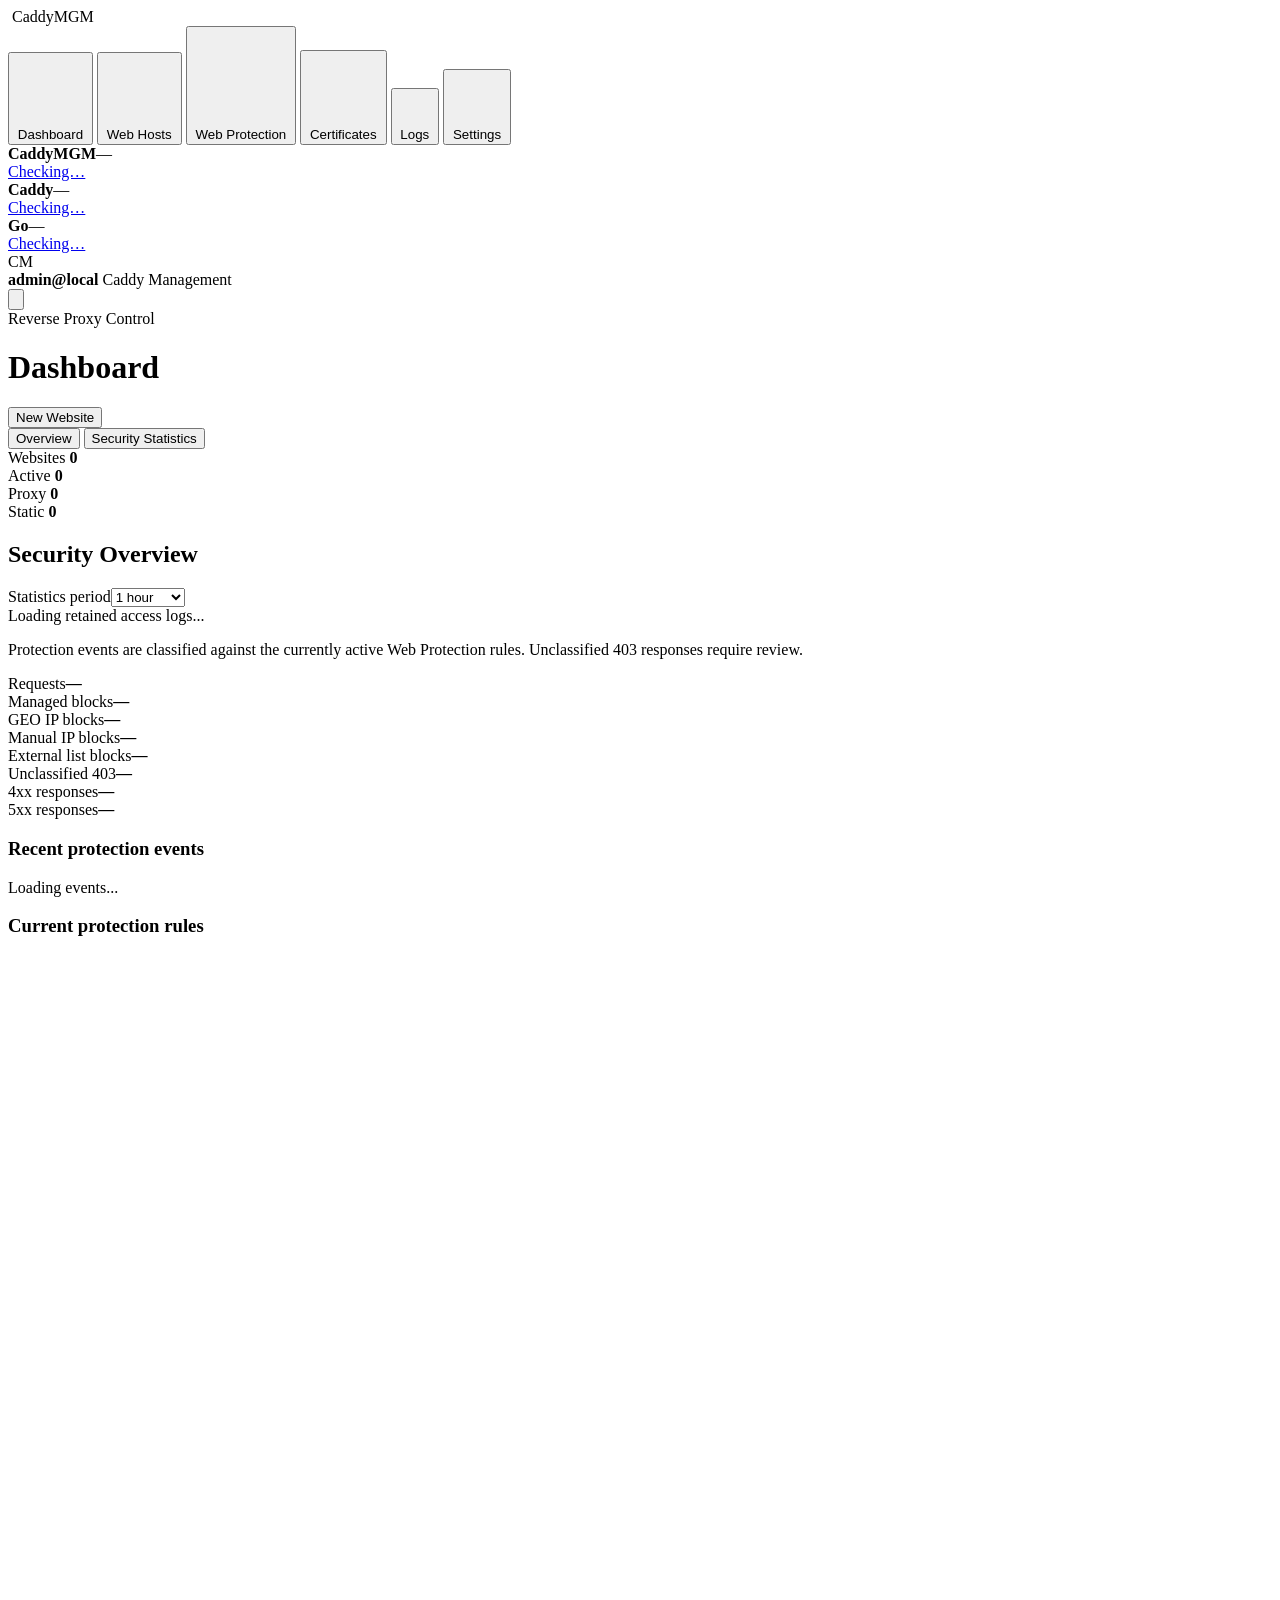
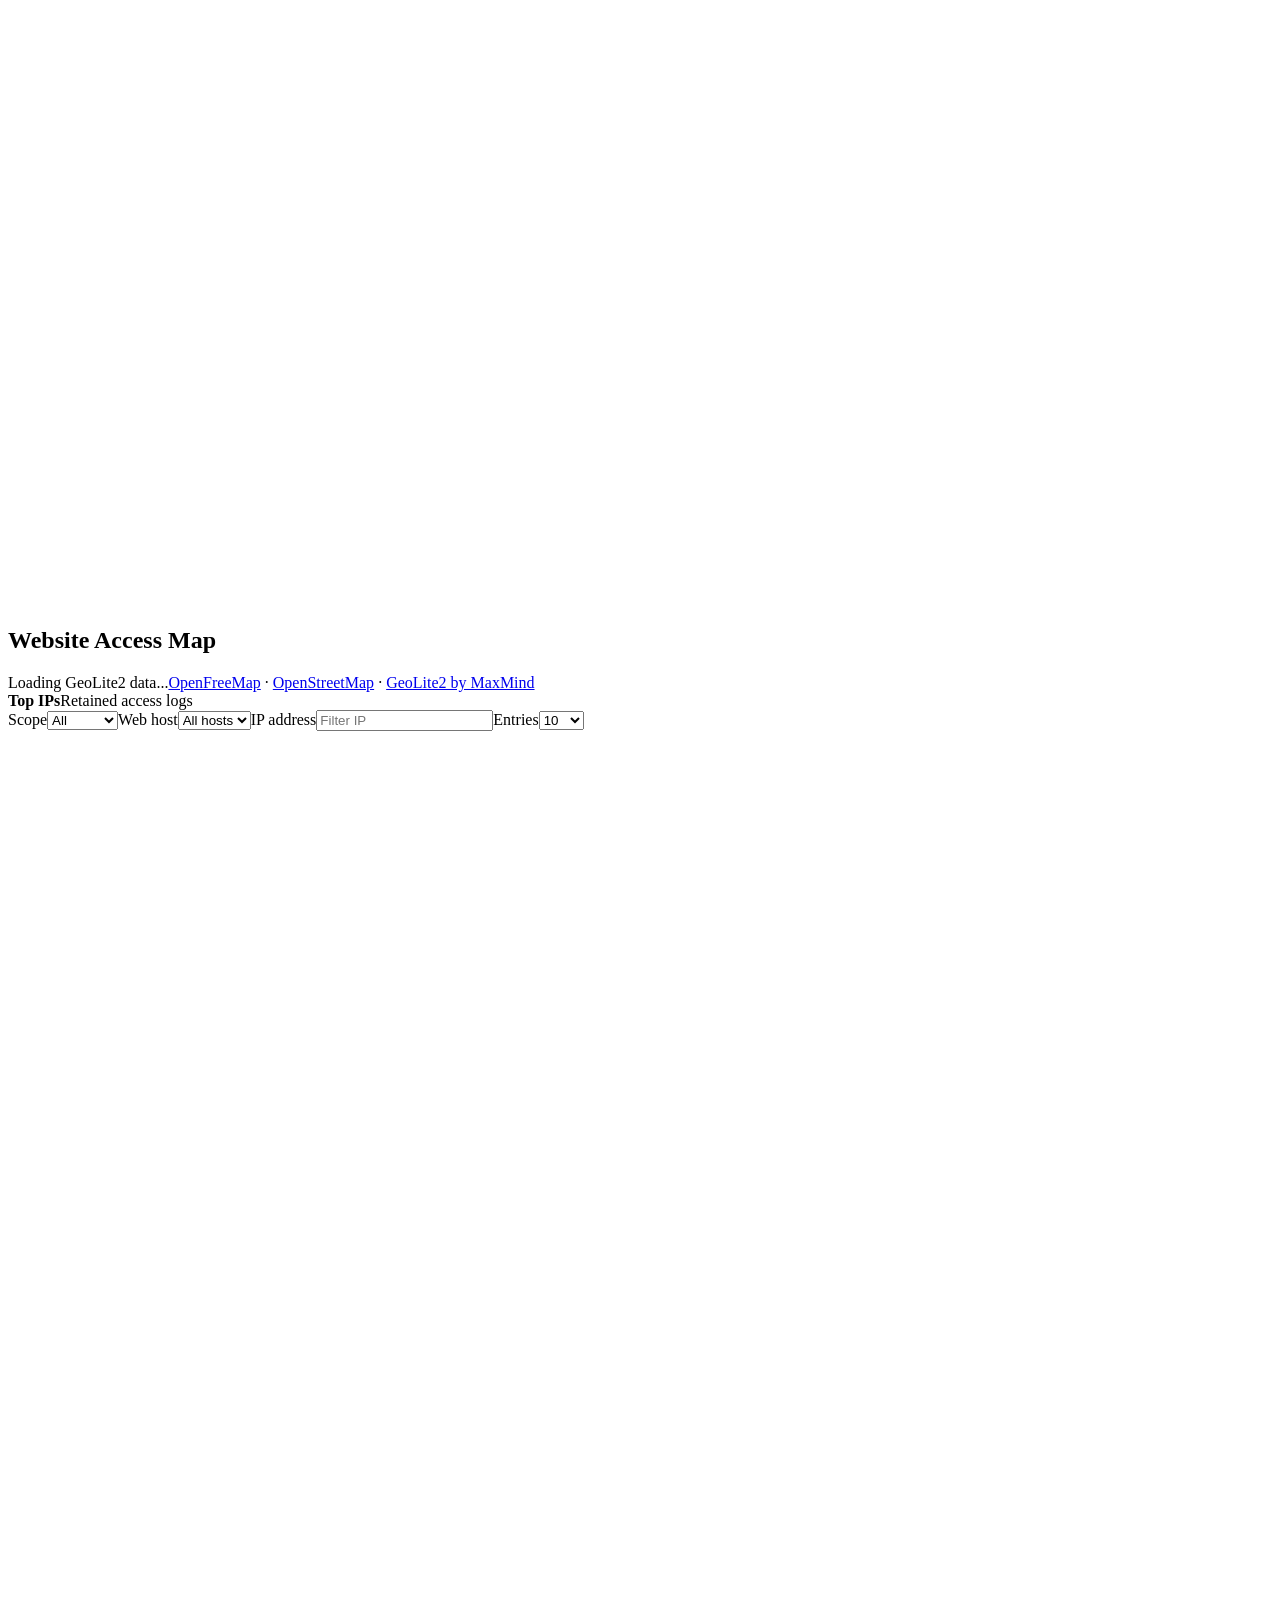
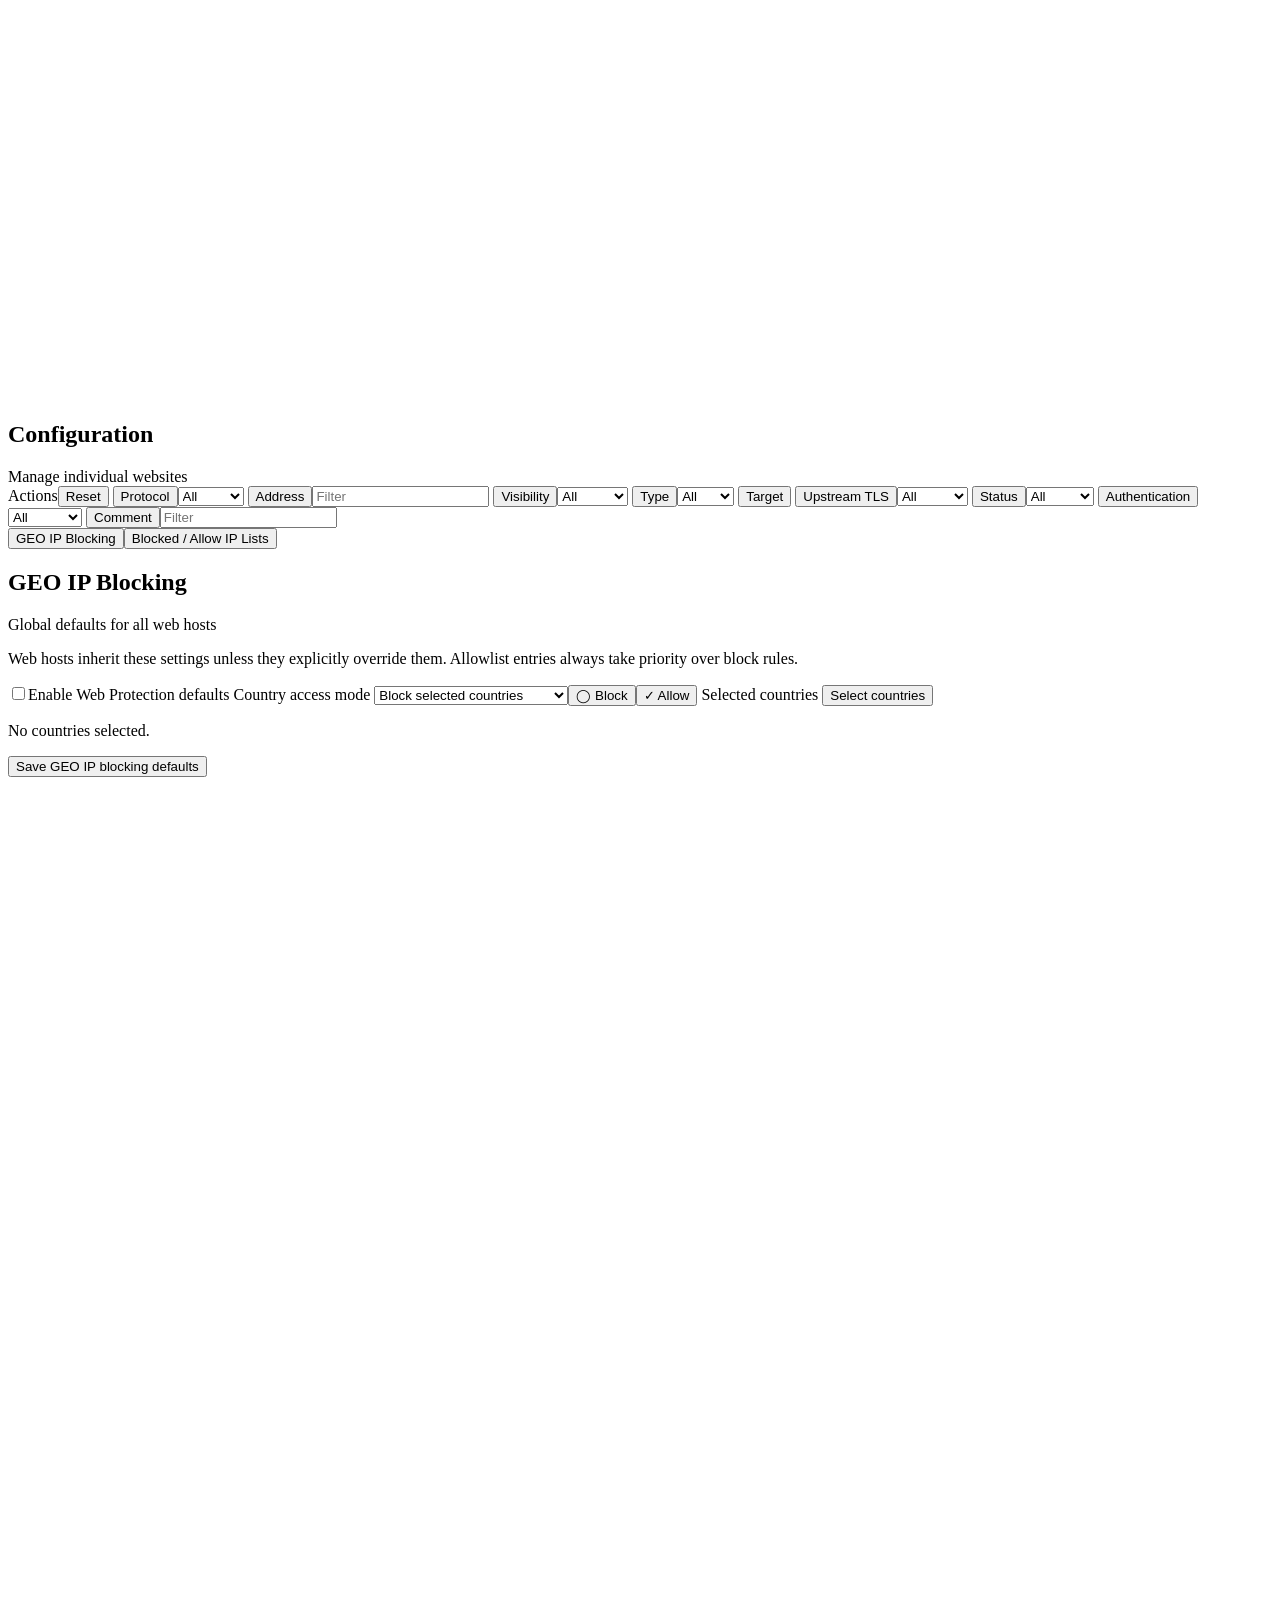
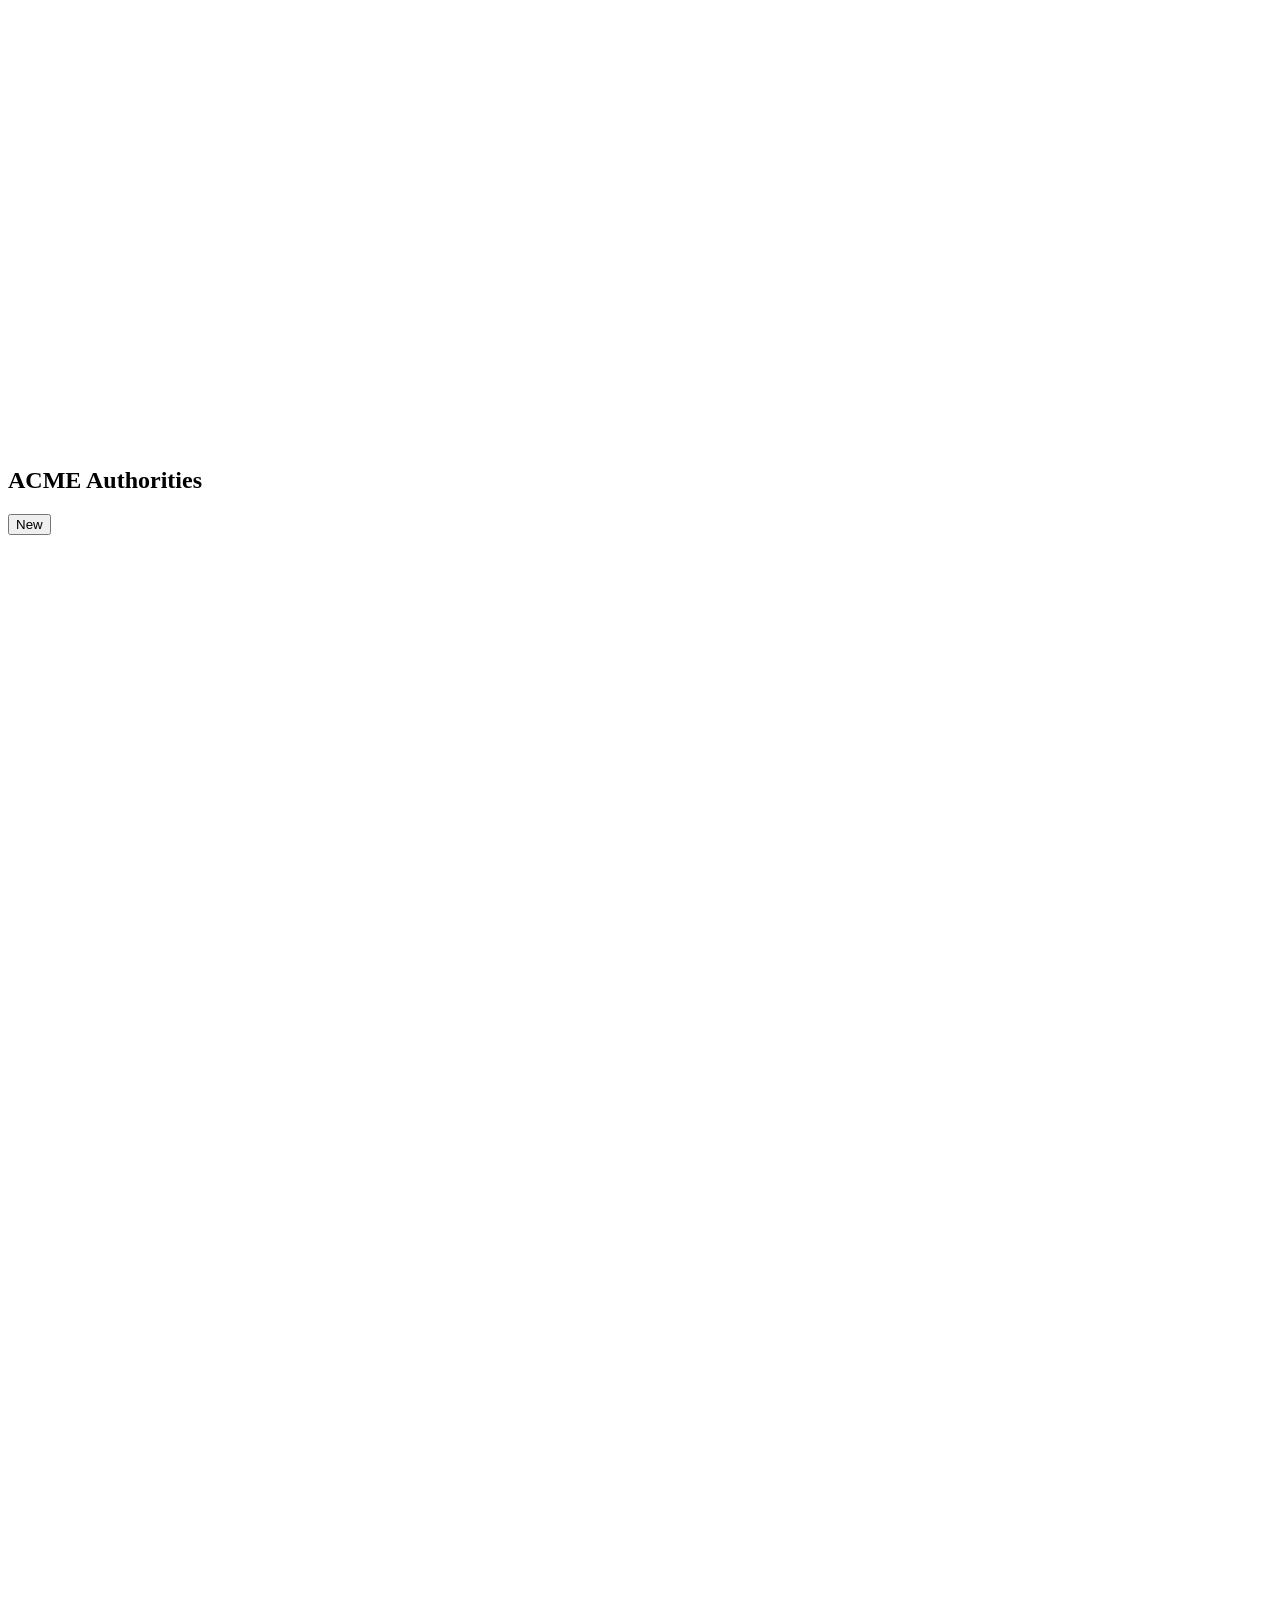
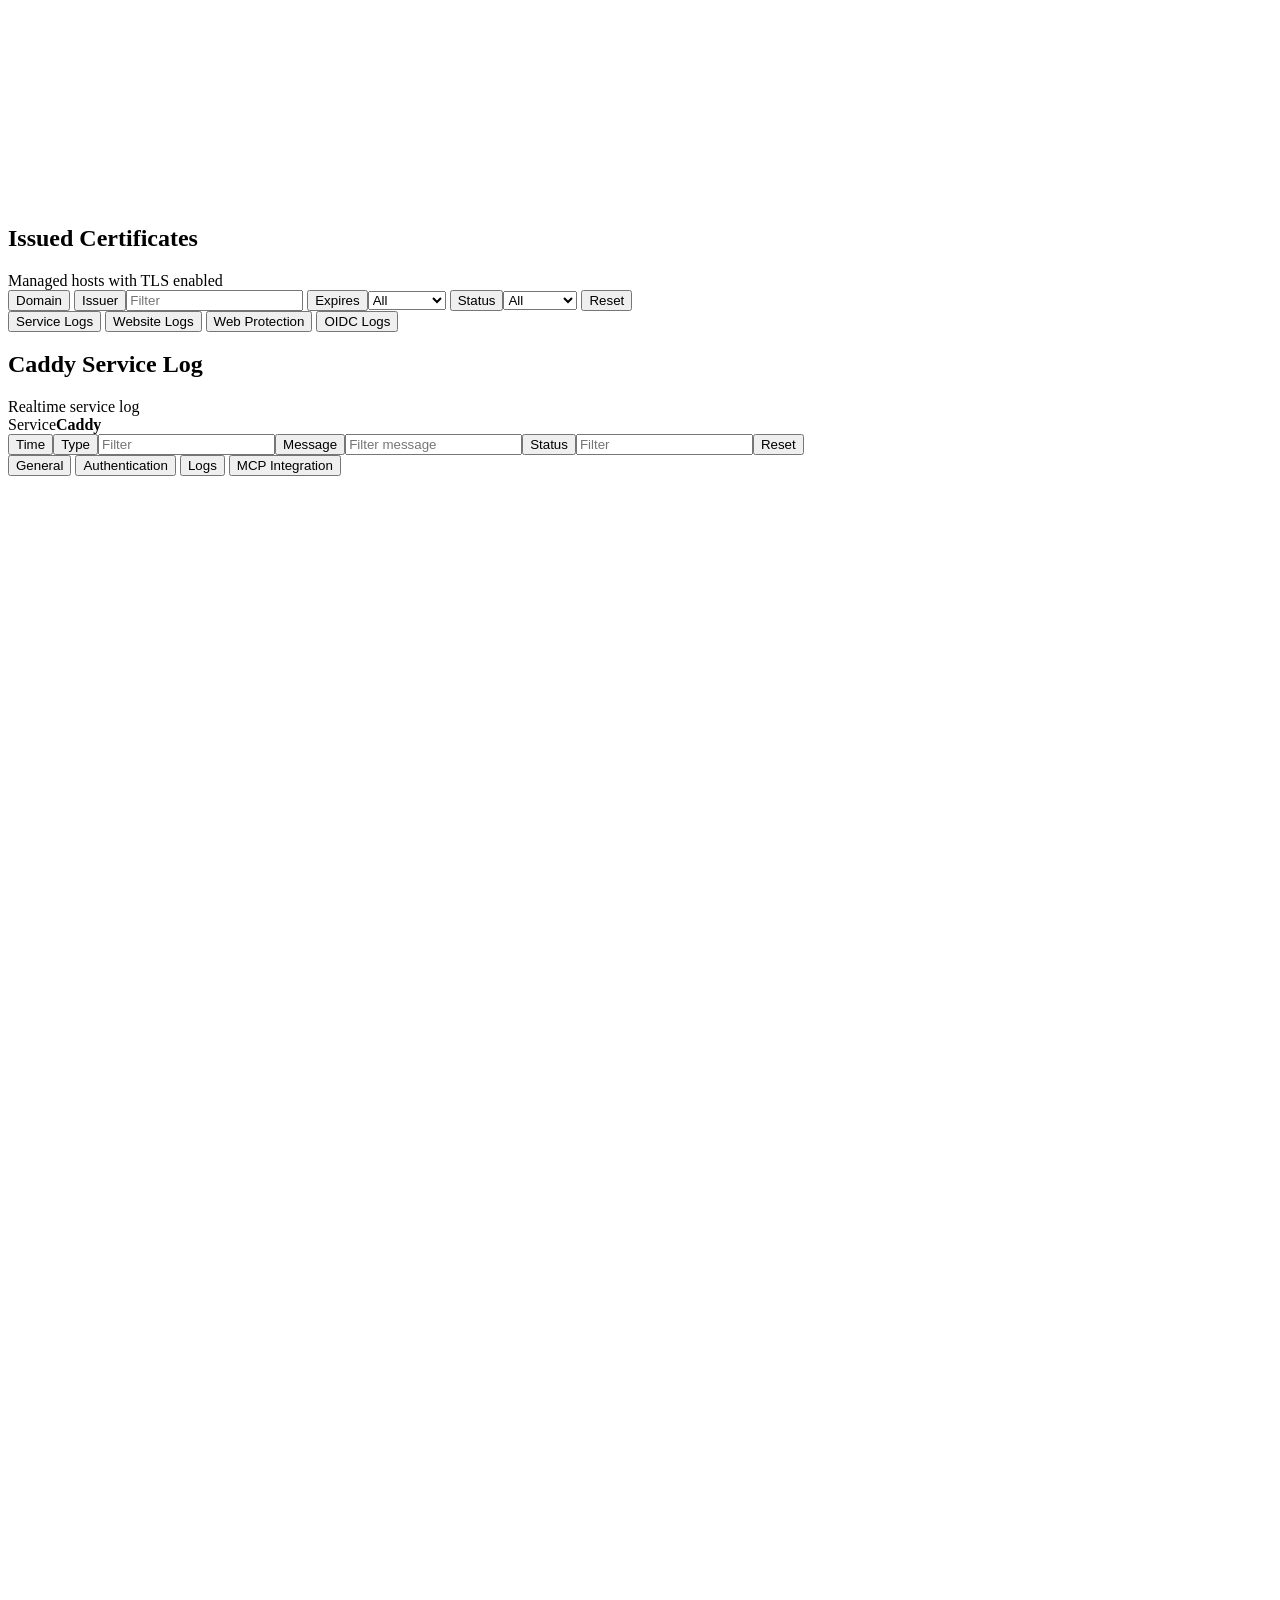
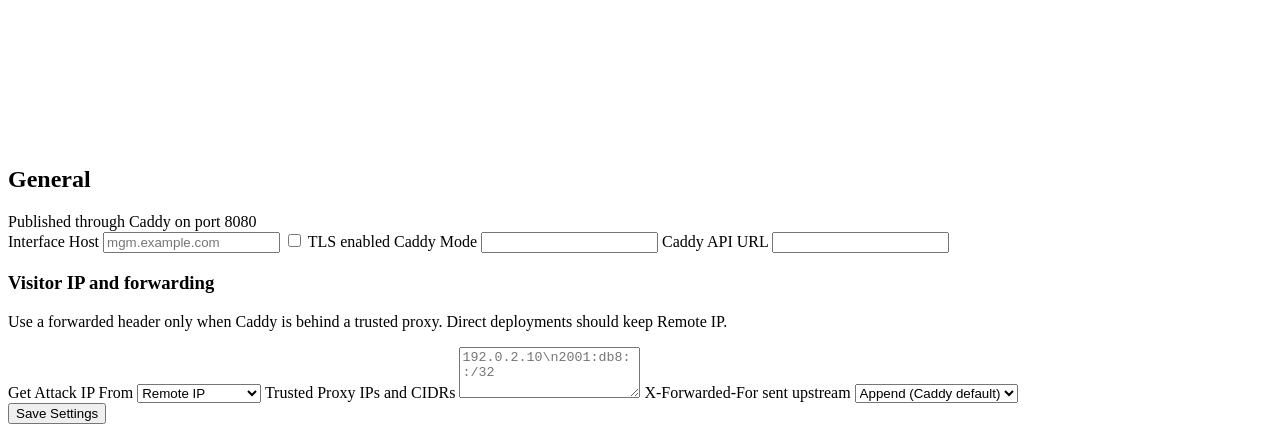
==== commit 9f0c0b04: "Add MCP integration" ====
--- a/caddymgmdev/cmd/server/web/index.html
+++ b/caddymgmdev/cmd/server/web/index.html
@@ -610,6 +610,7 @@
               <button type="button" class="settings-tab active" role="tab" id="settings-tab-web" aria-controls="settings-panel-web" aria-selected="true" data-settings-tab="web">General</button>
               <button type="button" class="settings-tab" role="tab" id="settings-tab-authentication" aria-controls="settings-panel-authentication" aria-selected="false" tabindex="-1" data-settings-tab="authentication">Authentication</button>
               <button type="button" class="settings-tab" role="tab" id="settings-tab-logs" aria-controls="settings-panel-logs" aria-selected="false" tabindex="-1" data-settings-tab="logs">Logs</button>
+              <button type="button" class="settings-tab" role="tab" id="settings-tab-mcp" aria-controls="settings-panel-mcp" aria-selected="false" tabindex="-1" data-settings-tab="mcp">MCP Integration</button>
             </div>
             <div class="settings-tab-content">
             <section id="settings-panel-authentication" class="panel-card editor-card settings-card settings-group settings-panel" role="tabpanel" aria-labelledby="settings-tab-authentication" data-settings-panel="authentication" hidden>
@@ -806,6 +807,42 @@
                 <span class="status-check-state" data-enabled="Hidden" data-disabled="Shown"></span>
               </label>
               <p class="field-hint">Local and private addresses stay in access logs but are excluded from Dashboard statistics, the map, and Top IPs.</p>
+            </section>
+
+            <section id="settings-panel-mcp" class="panel-card editor-card settings-card settings-group settings-panel" role="tabpanel" aria-labelledby="settings-tab-mcp" data-settings-panel="mcp" hidden>
+              <div class="panel-heading">
+                <h2>MCP Integration</h2>
+                <span>Scoped AI agent access</span>
+              </div>
+              <p class="field-note">Create scoped API tokens for AI agents. A token is displayed once only.</p>
+              <p id="settings-mcp-status" class="field-note">Disabled</p>
+              <label>
+                Token name
+                <input id="settings-mcp-name" maxlength="80" placeholder="AI assistant" />
+              </label>
+              <fieldset class="mcp-scopes" id="settings-mcp-scopes">
+                <legend>Permissions</legend>
+                <div class="mcp-scope-grid">
+                  <label><span>Web Hosts</span><input type="checkbox" value="hosts:read" checked /><small>Read</small><input type="checkbox" value="hosts:write" /><small>Write</small></label>
+                  <label><span>Web Protection</span><input type="checkbox" value="protection:read" checked /><small>Read</small><input type="checkbox" value="protection:write" /><small>Write</small></label>
+                  <label><span>Certificates</span><input type="checkbox" value="certificates:read" checked /><small>Read</small><input type="checkbox" value="certificates:write" /><small>Write</small></label>
+                  <label><span>Settings</span><input type="checkbox" value="settings:read" checked /><small>Read</small><input type="checkbox" value="settings:write" /><small>Write</small></label>
+                  <label><span>Logs</span><input type="checkbox" value="logs:read" checked /><small>Read</small></label>
+                  <label><span>Reports</span><input type="checkbox" value="reports:read" checked /><small>Read</small></label>
+                </div>
+              </fieldset>
+              <div class="form-actions"><button id="settings-mcp-generate" type="button" class="secondary">Generate token</button><button id="settings-mcp-disable" type="button" class="secondary">Disable all MCP tokens</button></div>
+              <label>
+                MCP Endpoint
+                <input id="settings-mcp-endpoint" readonly value="/mcp" />
+              </label>
+              <label id="settings-mcp-token-wrap" hidden>
+                New MCP Token
+                <input id="settings-mcp-token" readonly />
+              </label>
+              <div id="settings-mcp-tokens" class="log-list"></div>
+              <h3>MCP Report</h3>
+              <p id="settings-mcp-report" class="field-note">No MCP requests recorded.</p>
             </section>
 
             </div>
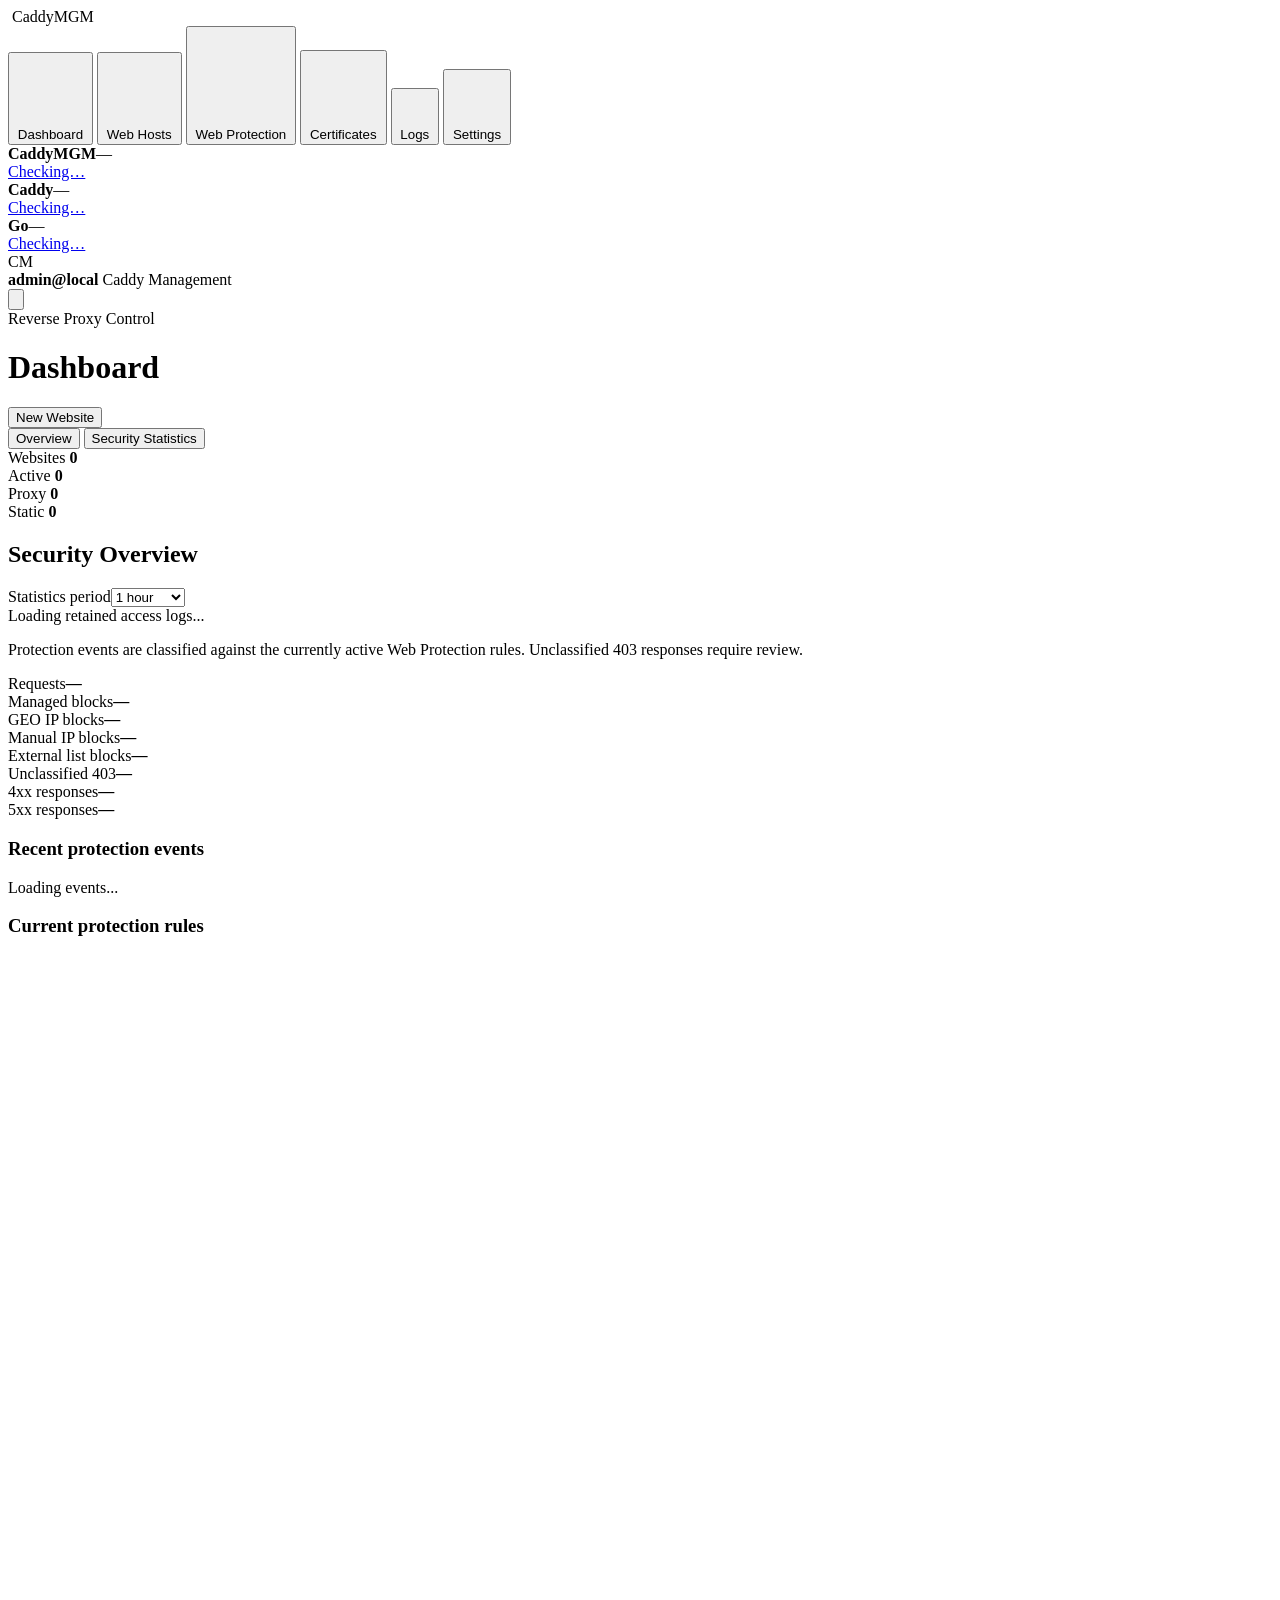
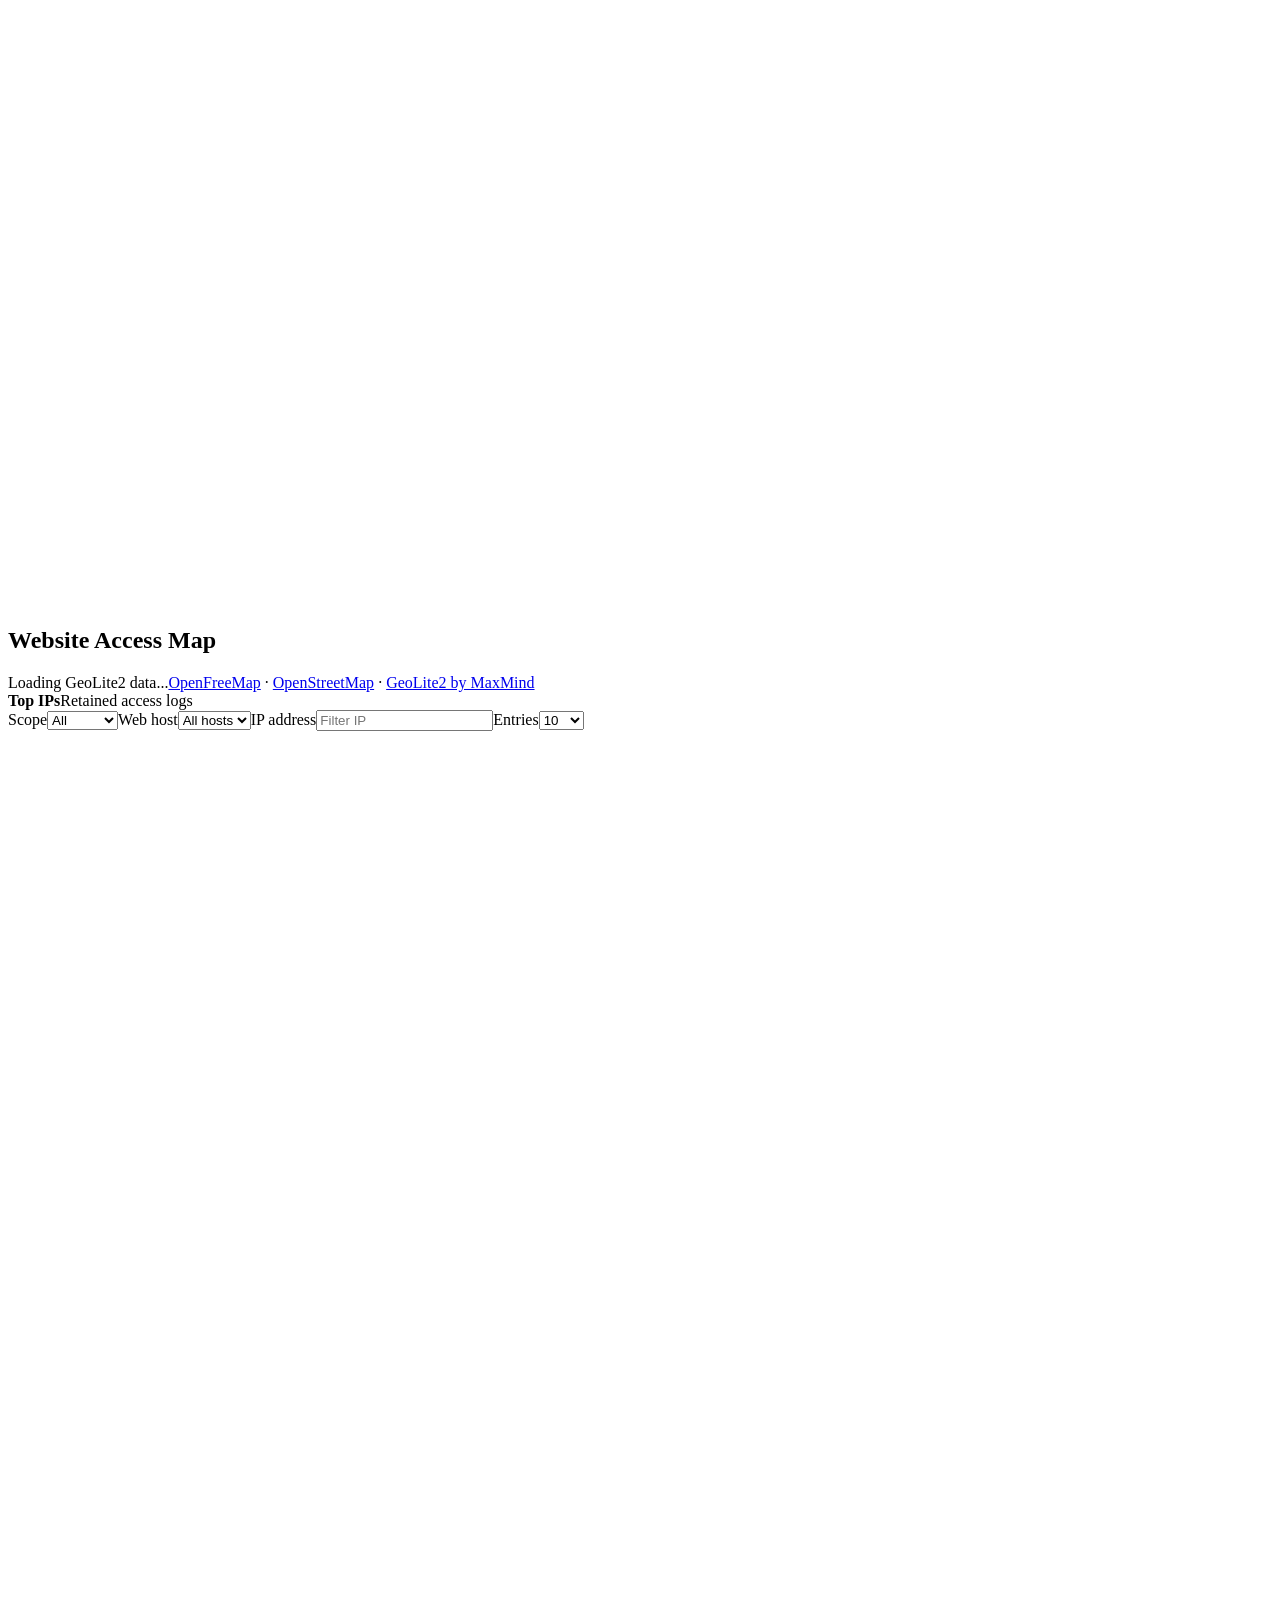
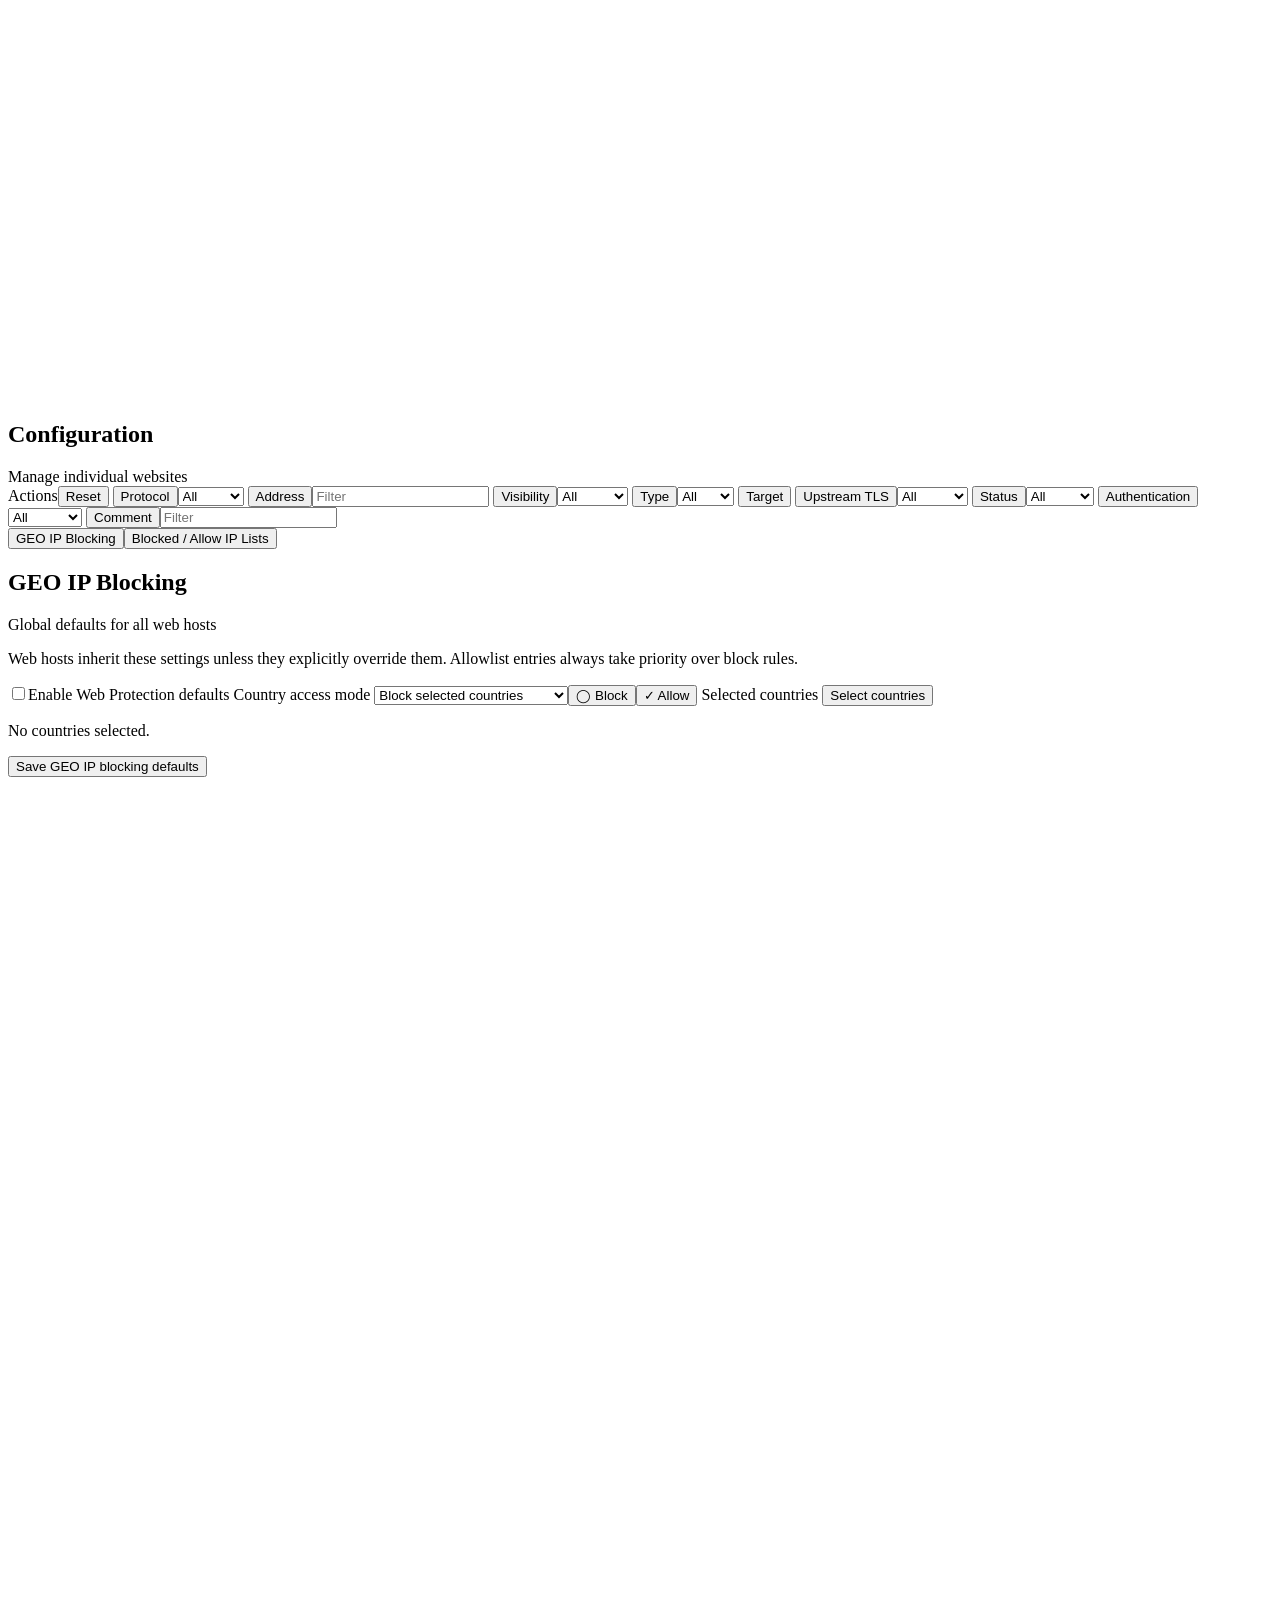
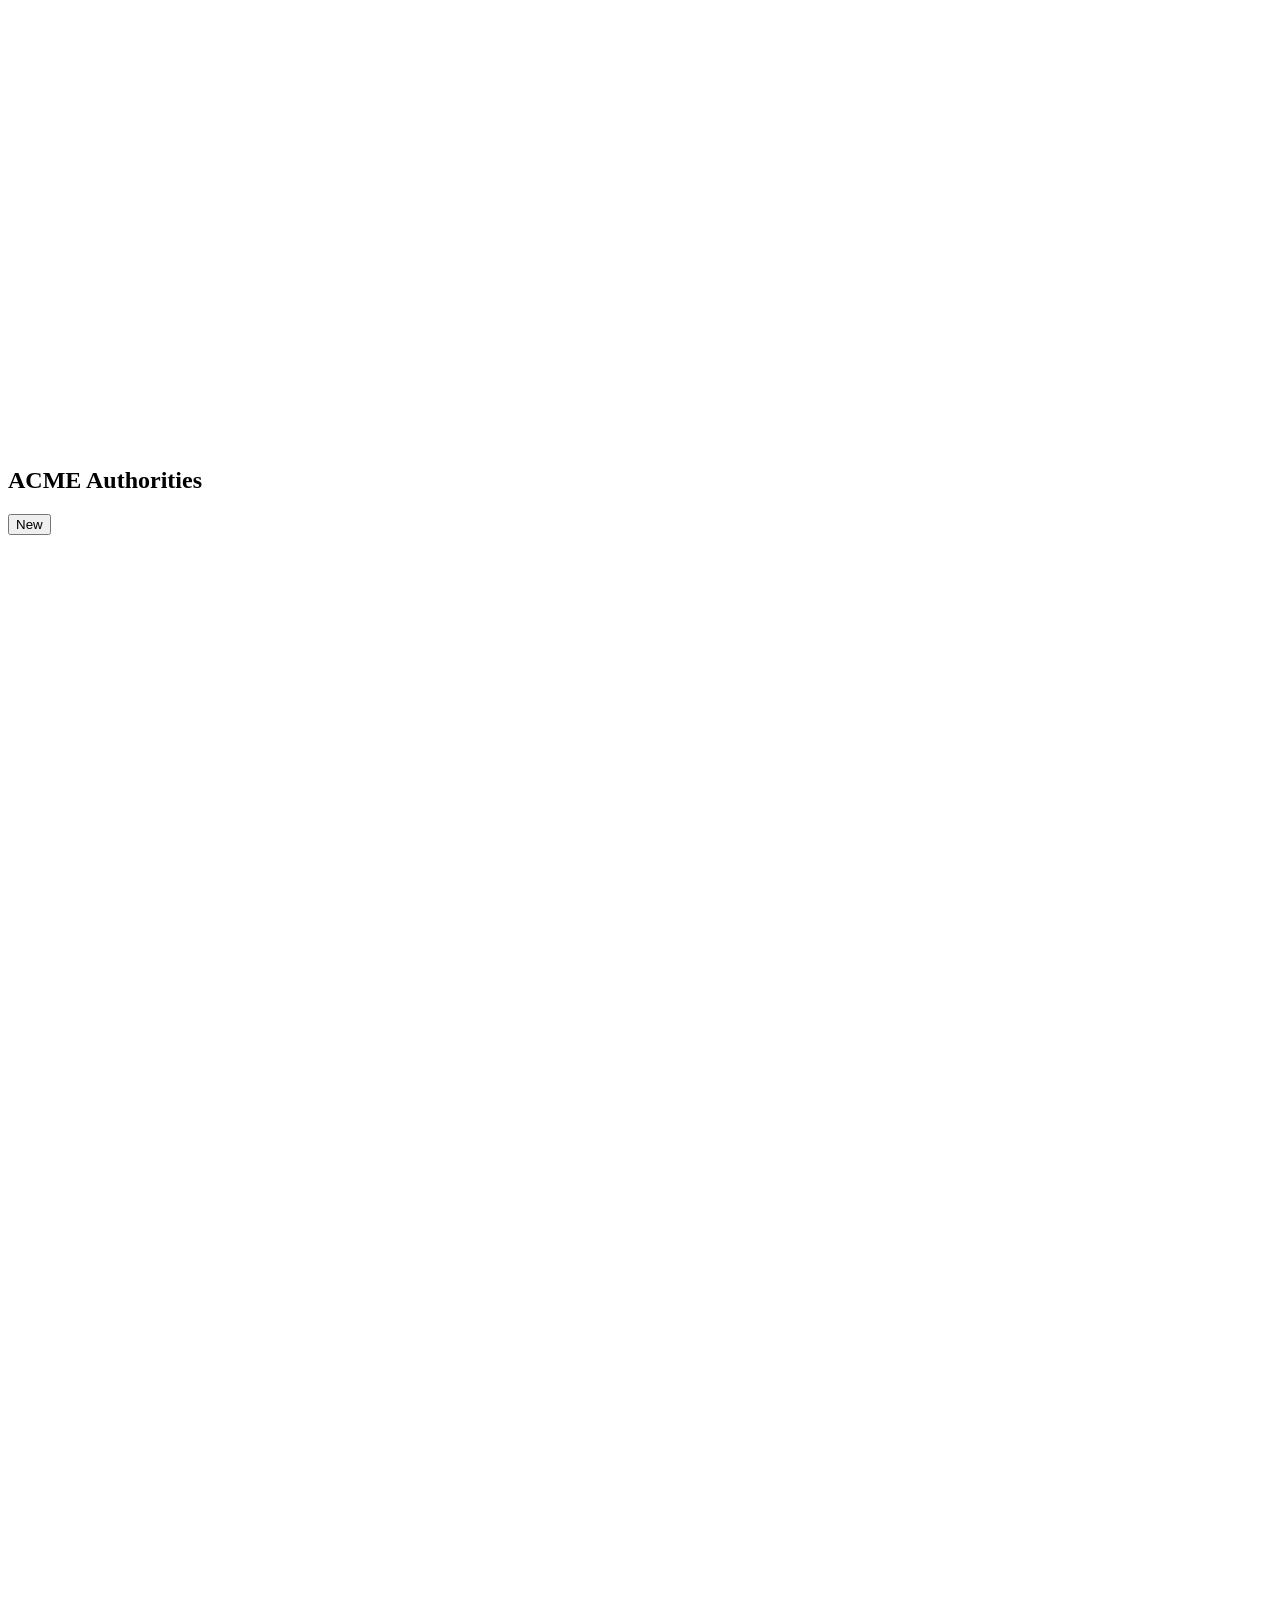
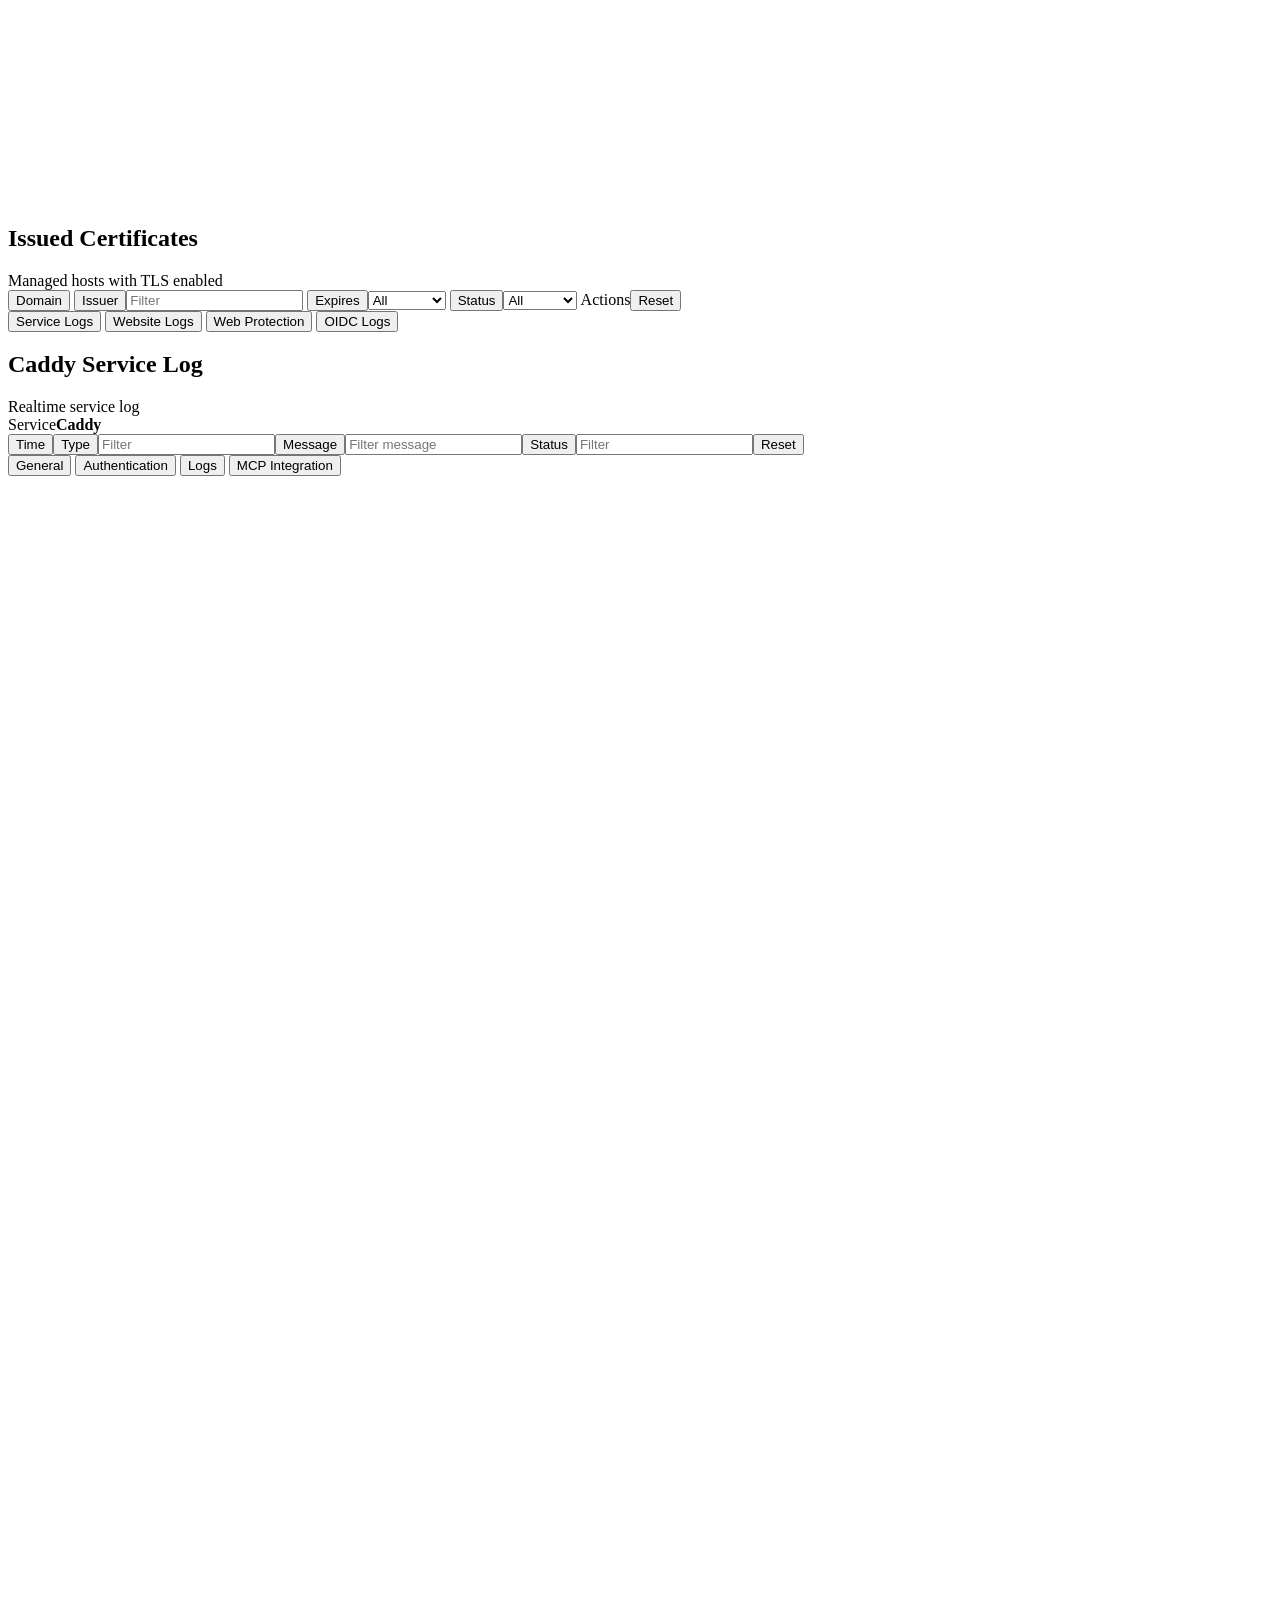
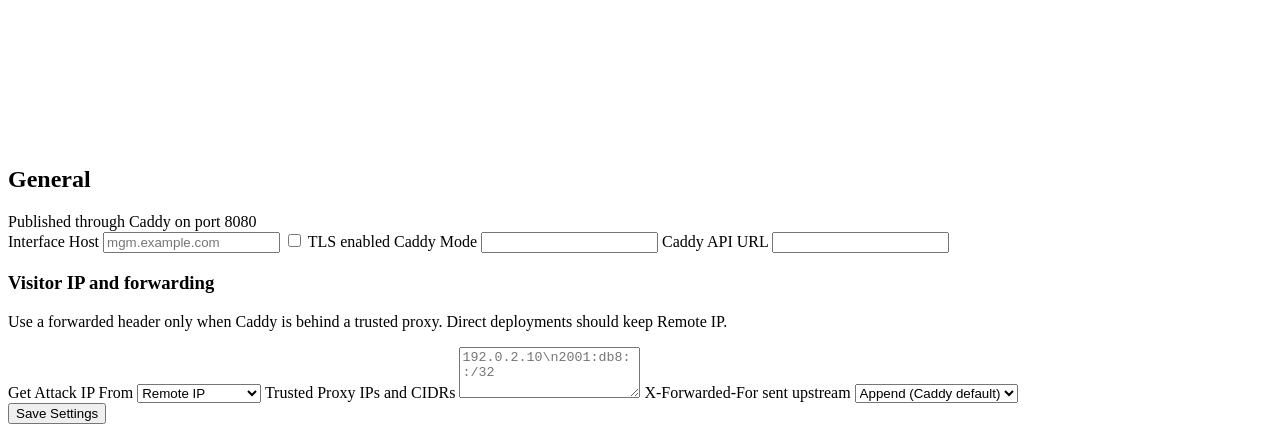
==== commit feb114e5: "Improve deletion actions and MCP token display" ====
--- a/caddymgmdev/cmd/server/web/index.html
+++ b/caddymgmdev/cmd/server/web/index.html
@@ -475,7 +475,7 @@
             <div class="ip-list-groups">
               <section class="ip-list-group"><div class="ip-list-group-heading"><h3>Manual Allow-/Blockedlists</h3><button id="manual-ip-list-add" type="button" class="secondary">Add manual IP list</button></div><div class="manual-list-table-head" aria-hidden="true"><span>Name</span><span>Type</span><span>Reference</span><span>Entries</span><span>Actions</span></div><div id="manual-ip-list-list" class="manual-ip-list-list"></div><p id="manual-ip-list-empty" class="muted">No manual IP lists configured.</p></section>
             <form id="external-blocklists-form" class="ip-list-group"><div class="ip-list-group-heading"><h3>External Blocklists</h3><button id="external-blocklist-add" type="button" class="secondary">Add external blocklist</button></div>
-              <div class="blocklist-table-head" aria-hidden="true"><span>Name</span><span>URL</span><span>Entries</span><span>Last updated</span><span>Actions</span></div>
+              <div class="blocklist-table-head" aria-hidden="true"><span>Name</span><span>URL</span><span>Entries</span><span>Blocked</span><span>Last updated</span><span>Actions</span></div>
               <div id="external-blocklist-list" class="blocklist-list"></div>
               <p id="external-blocklist-empty" class="muted">No external blocklists configured.</p>
               <div class="form-actions"><button type="submit">Save and refresh blocklists</button></div>
@@ -555,7 +555,7 @@
                 <span class="column-head-control" role="columnheader"><button class="sort-button" type="button" data-sort="issuer">Issuer</button><input class="column-filter column-filter-text table-filter" data-filter-table="certificates" data-filter-key="issuer" type="search" placeholder="Filter" aria-label="Filter certificates by issuer" /></span>
                 <span class="column-head-control" role="columnheader"><button class="sort-button" type="button" data-sort="expires">Expires</button><select class="column-filter table-filter" data-filter-table="certificates" data-filter-key="expires" aria-label="Filter certificates by expiry availability"><option value="all">All</option><option value="known">Known</option><option value="unknown">Unknown</option></select></span>
                 <span class="column-head-control" role="columnheader"><button class="sort-button" type="button" data-sort="status">Status</button><select class="column-filter table-filter" data-filter-table="certificates" data-filter-key="status" aria-label="Filter certificates by status"><option value="all">All</option><option value="active">Active</option><option value="disabled">Disabled</option></select></span>
-                <span><button class="filter-reset-button" type="button" data-reset-filters="certificates">Reset</button></span>
+                <span class="actions-head" role="columnheader"><span>Actions</span><button class="filter-reset-button" type="button" data-reset-filters="certificates">Reset</button></span>
               </div>
               <div id="certificate-list" class="certificate-list"></div>
             </section>
